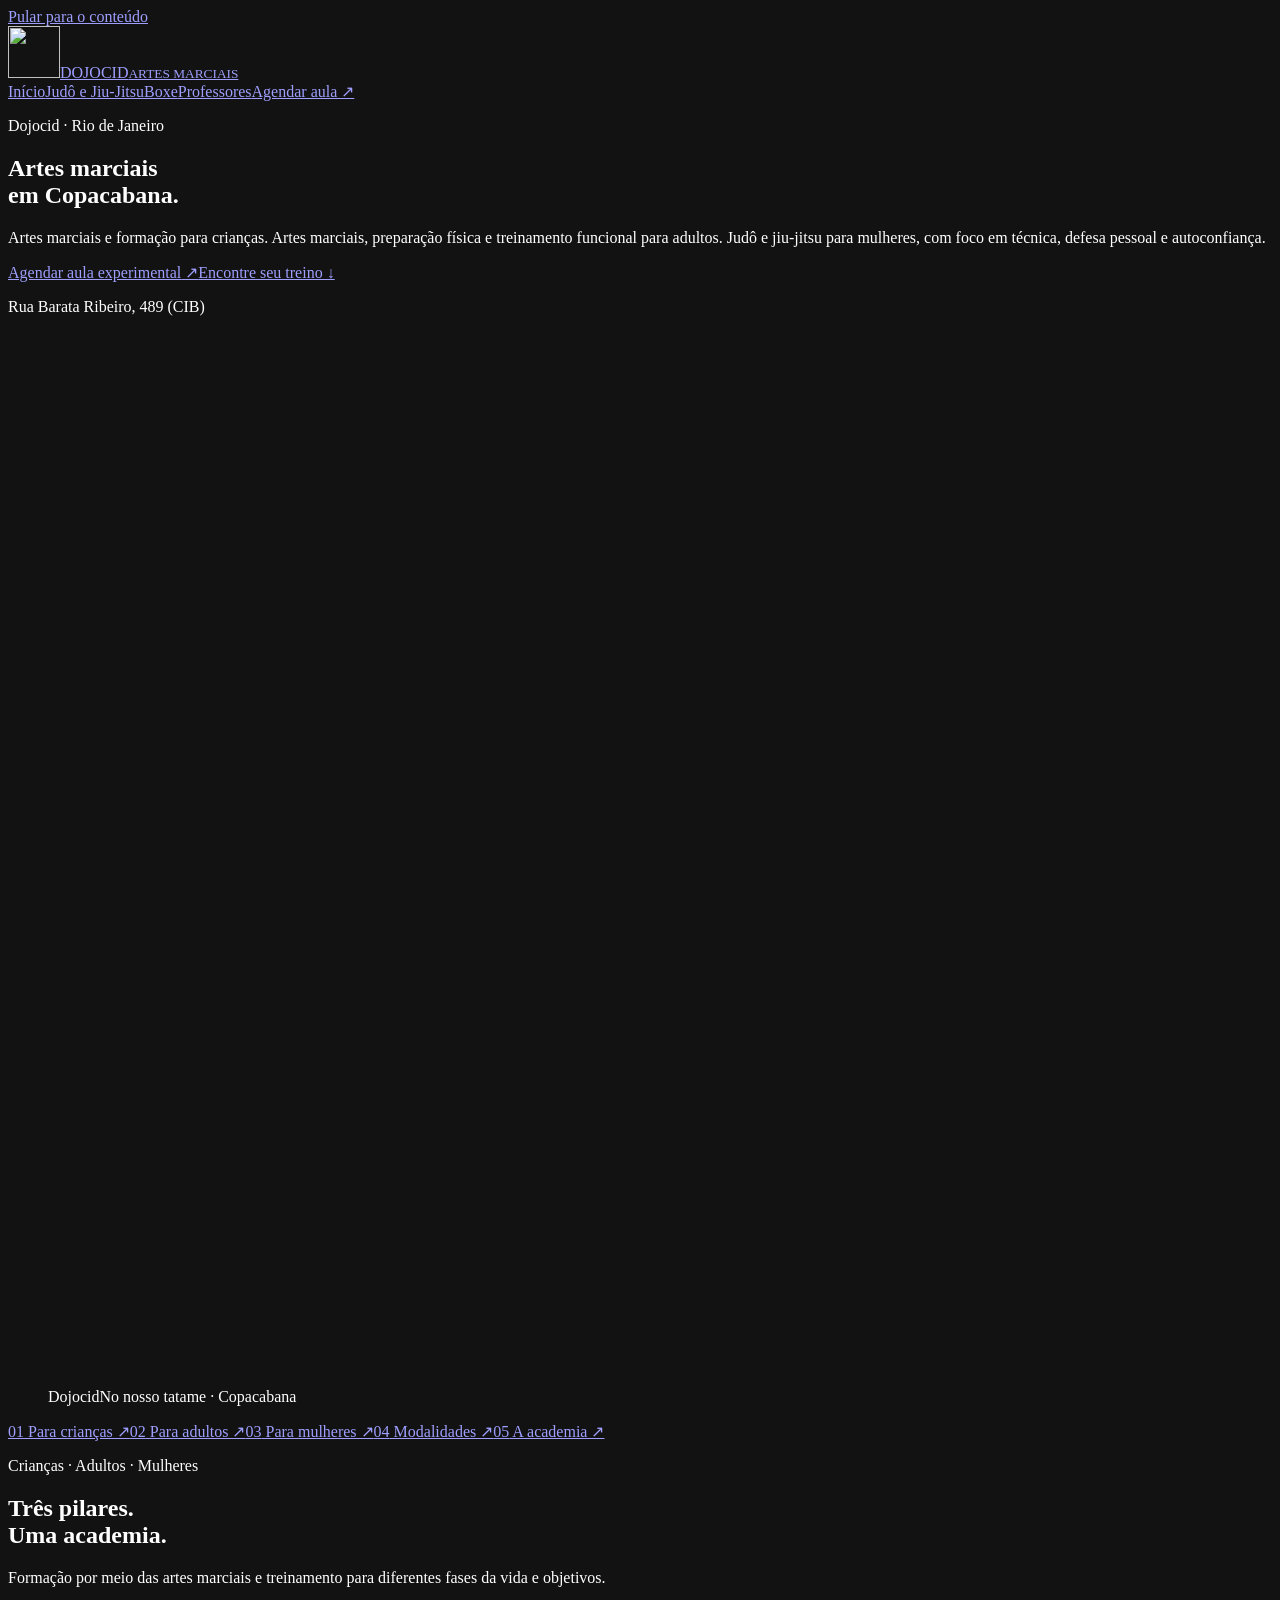
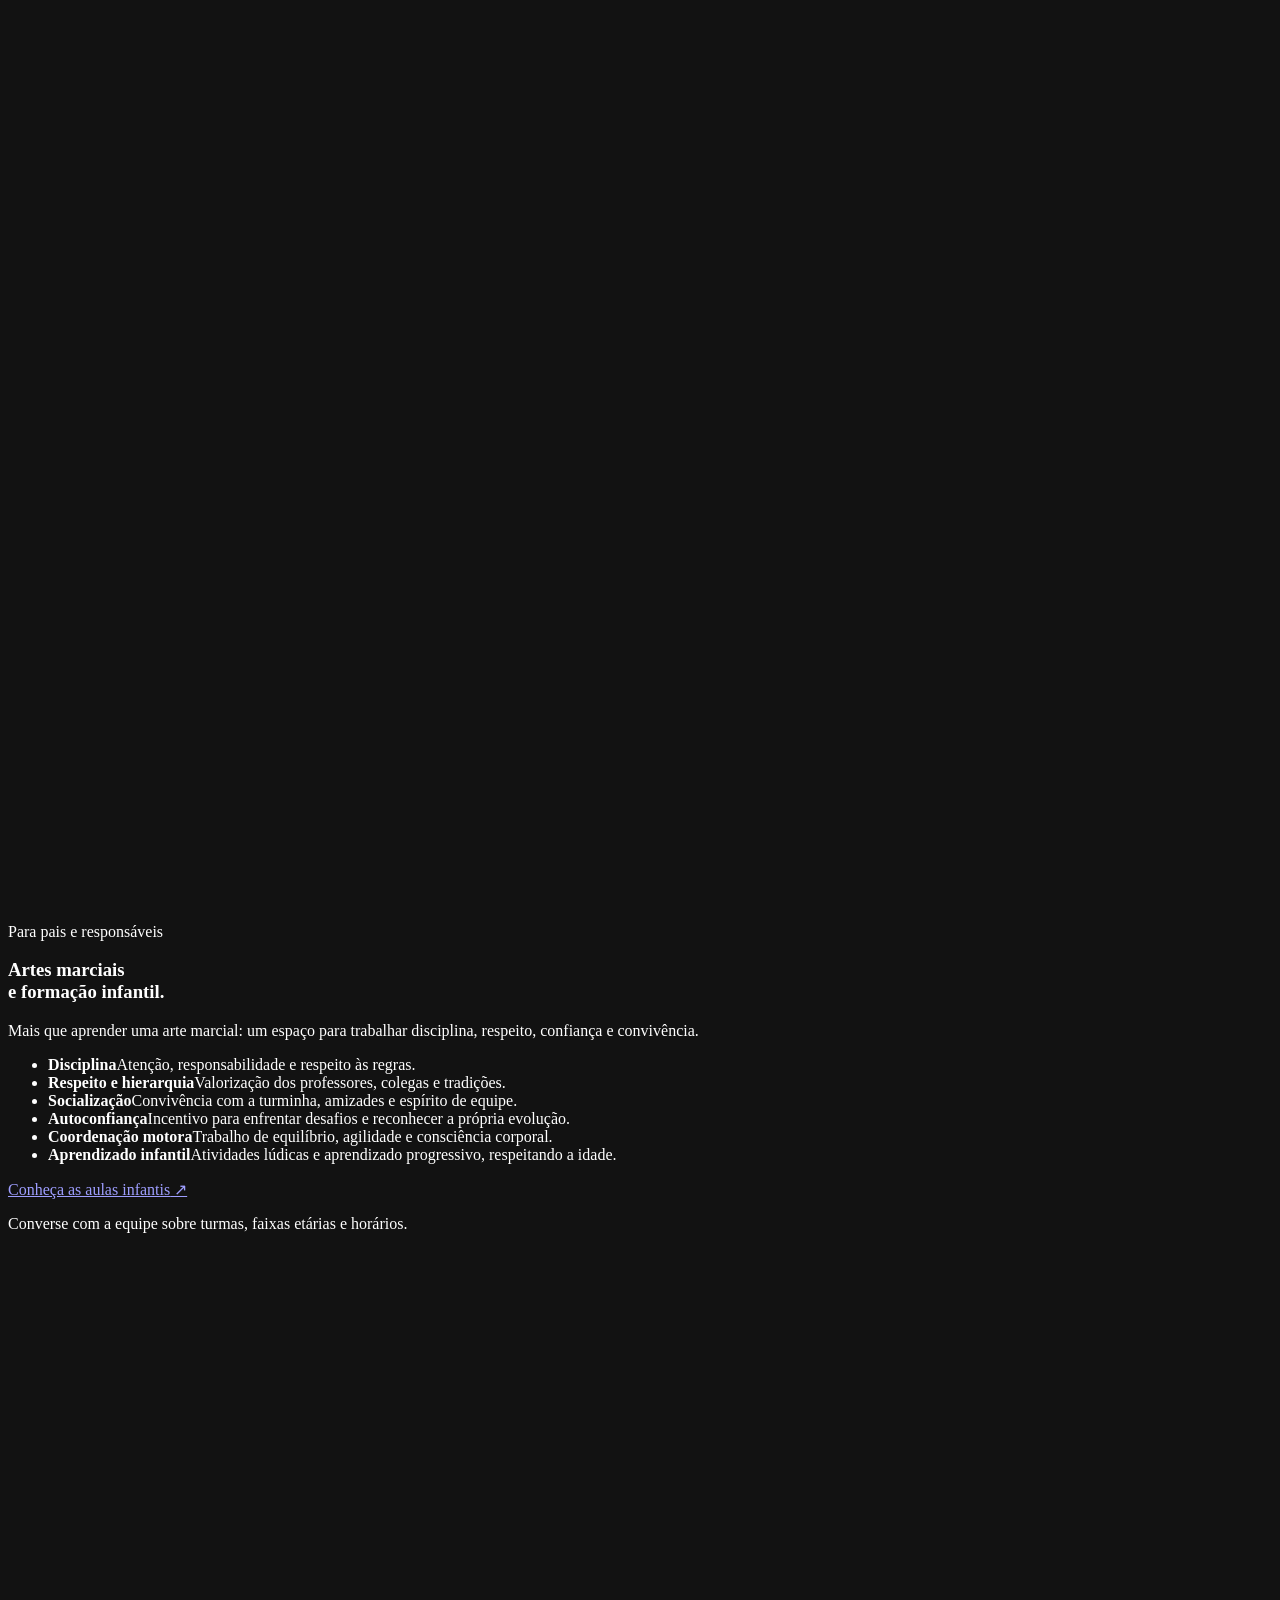
==== site/index.html @ 842d4ac2 "Apresentar pilar feminino e integrar defesa pessoal em judô e jiu-jitsu" ====
<!doctype html>
<html lang="pt-BR"><head><meta charset="utf-8"><meta name="viewport" content="width=device-width,initial-scale=1">
<title>Dojocid — Artes marciais em Copacabana</title><meta name="description" content="Dojocid em Copacabana: formação infantil, treino adulto e judô e jiu-jitsu para mulheres. Técnica, preparação física, defesa pessoal e autoconfiança."><link rel="canonical" href="https://dojocid.pages.dev/">
<meta property="og:type" content="website"><meta property="og:locale" content="pt_BR"><meta property="og:title" content="Dojocid — Artes marciais em Copacabana"><meta property="og:description" content="Dojocid em Copacabana: formação infantil, treino adulto e judô e jiu-jitsu para mulheres. Técnica, preparação física, defesa pessoal e autoconfiança."><meta property="og:url" content="https://dojocid.pages.dev/"><meta property="og:image" content="https://dojocid.pages.dev/images/brasao-1200.webp">
<meta name="theme-color" content="#101213"><meta name="color-scheme" content="dark"><link rel="icon" type="image/webp" href="/images/brasao-480.webp"><link rel="stylesheet" href="/site.css"><script src="/site.js" defer></script></head>
<body><a class="skip" href="#conteudo">Pular para o conteúdo</a>
<header><div class="wrap header-inner"><a class="brand" href="/" aria-label="Dojocid — início"><img src="/images/brasao-480.webp" width="52" height="52" alt="" loading="eager"><span>DOJOCID<small>ARTES MARCIAIS</small></span></a>
<button class="menu-toggle" type="button" aria-expanded="false" aria-controls="menu" hidden>Menu <span aria-hidden="true">☰</span></button><nav id="menu" aria-label="Navegação principal"><a href="/" aria-current="page">Início</a><a href="/judo-e-jiu-jitsu">Judô e Jiu-Jitsu</a><a href="/boxe">Boxe</a><a href="/professores">Professores</a><a class="nav-contact" href="https://wa.me/5521992816485?text=Oi%2C%20estou%20vindo%20do%20site%20e%20quero%20agendar%20uma%20aula%20experimental">Agendar aula ↗</a></nav></div></header>
<main id="conteudo"><section class="home-hero"><div class="wrap hero-grid"><div class="hero-copy"><p class="eyebrow"><span class="status-dot" aria-hidden="true"></span>Dojocid · Rio de Janeiro</p><h1>Artes marciais<br><span>em Copacabana.</span></h1><p class="hero-description">Artes marciais e formação para crianças. Artes marciais, preparação física e treinamento funcional para adultos. Judô e jiu-jitsu para mulheres, com foco em técnica, defesa pessoal e autoconfiança.</p><div class="hero-actions"><a class="button" href="https://wa.me/5521992816485?text=Oi%2C%20estou%20vindo%20do%20site%20e%20quero%20agendar%20uma%20aula%20experimental">Agendar aula experimental<span aria-hidden="true"> ↗</span></a><a class="secondary-button" href="#para-voce">Encontre seu treino ↓</a></div><p class="hero-address">Rua Barata Ribeiro, 489 (CIB)</p></div><figure class="hero-photo"><img class="" src="/images/equipe-1200.webp" srcset="/images/equipe-480.webp 480w, /images/equipe-1200.webp 1200w" sizes="(max-width: 700px) 100vw, 50vw" width="1200" height="1052" alt="Equipe reunida no tatame do Dojocid" loading="eager" decoding="async" fetchpriority="high"><figcaption><span>Dojocid</span><span>No nosso tatame · Copacabana</span></figcaption></figure></div><nav class="hero-foot wrap" aria-label="Explore o Dojocid"><a href="#infantil"><span>01</span> Para crianças ↗</a><a href="#adultos"><span>02</span> Para adultos ↗</a><a href="#feminino"><span>03</span> Para mulheres ↗</a><a href="#modalidades"><span>04</span> Modalidades ↗</a><a href="#visite"><span>05</span> A academia ↗</a></nav></section>
<section class="section wrap audience-section" id="para-voce"><div class="section-heading section-heading-row"><div><p class="eyebrow">Crianças · Adultos · Mulheres</p><h2>Três pilares.<br>Uma academia.</h2></div><p>Formação por meio das artes marciais e treinamento para diferentes fases da vida e objetivos.</p></div><div class="audience-grid"><article class="audience-card" id="infantil"><img class="audience-photo" src="/images/aula-infantil-1200.webp" srcset="/images/aula-infantil-480.webp 480w, /images/aula-infantil-1200.webp 1200w" sizes="(max-width: 700px) 100vw, 50vw" width="1200" height="900" alt="Aprendizado infantil no tatame do Dojocid" loading="lazy" decoding="async"><div class="audience-content"><p class="eyebrow">Para pais e responsáveis</p><h3>Artes marciais<br>e formação infantil.</h3><p>Mais que aprender uma arte marcial: um espaço para trabalhar disciplina, respeito, confiança e convivência.</p><ul class="benefit-list"><li><strong>Disciplina</strong><span>Atenção, responsabilidade e respeito às regras.</span></li><li><strong>Respeito e hierarquia</strong><span>Valorização dos professores, colegas e tradições.</span></li><li><strong>Socialização</strong><span>Convivência com a turminha, amizades e espírito de equipe.</span></li><li><strong>Autoconfiança</strong><span>Incentivo para enfrentar desafios e reconhecer a própria evolução.</span></li><li><strong>Coordenação motora</strong><span>Trabalho de equilíbrio, agilidade e consciência corporal.</span></li><li><strong>Aprendizado infantil</strong><span>Atividades lúdicas e aprendizado progressivo, respeitando a idade.</span></li></ul><a class="button" href="https://wa.me/5521992816485?text=Ol%C3%A1%21%20Gostaria%20de%20conhecer%20as%20aulas%20infantis%20do%20Dojocid%20e%20consultar%20turmas%2C%20idades%20e%20hor%C3%A1rios.">Conheça as aulas infantis<span aria-hidden="true"> ↗</span></a><p class="audience-note">Converse com a equipe sobre turmas, faixas etárias e horários.</p></div></article><article class="audience-card" id="adultos"><img class="audience-photo" src="/images/turma-judo-1200.webp" srcset="/images/turma-judo-480.webp 480w, /images/turma-judo-1200.webp 720w" sizes="(max-width: 700px) 100vw, 50vw" width="720" height="1168" alt="Treinamento de adultos no tatame do Dojocid" loading="lazy" decoding="async"><div class="audience-content"><p class="eyebrow">Para diferentes objetivos</p><h3>Artes marciais<br>e preparação física.</h3><p>Treine seu corpo e desenvolva sua técnica. Você pode procurar o Dojocid pelo interesse nas artes marciais ou pelo objetivo de melhorar sua condição física.</p><ul class="benefit-list"><li><strong>Técnica e evolução</strong><span>Aprendizado e aperfeiçoamento nas artes marciais.</span></li><li><strong>Força e resistência</strong><span>Trabalho de força muscular, agilidade e condicionamento.</span></li><li><strong>Mobilidade e equilíbrio</strong><span>Exercícios com foco em estabilidade, coordenação e consciência corporal.</span></li><li><strong>Treinamento funcional</strong><span>Preparação física e fortalecimento geral para atividades cotidianas e esportivas.</span></li><li><strong>Disciplina e superação</strong><span>Um caminho de prática, constância e evolução pessoal.</span></li><li><strong>Seu ponto de partida</strong><span>Converse com a equipe sobre seu nível de experiência e objetivo.</span></li></ul><a class="button" href="https://wa.me/5521992816485?text=Ol%C3%A1%21%20Quero%20conhecer%20as%20artes%20marciais%20e%20as%20possibilidades%20de%20treinamento%20funcional%20e%20prepara%C3%A7%C3%A3o%20f%C3%ADsica%20para%20adultos%20no%20Dojocid.">Conheça o treino para adultos<span aria-hidden="true"> ↗</span></a><p class="audience-note">Consulte a equipe sobre modalidades, horários e preparação física disponível.</p></div></article><article class="audience-card" id="feminino"><img class="audience-photo" src="/images/turma-jiu-jitsu-1200.webp" srcset="/images/turma-jiu-jitsu-480.webp 480w, /images/turma-jiu-jitsu-1200.webp 960w" sizes="(max-width: 700px) 100vw, 50vw" width="960" height="1280" alt="Praticantes de jiu-jitsu reunidas no tatame do Dojocid" loading="lazy" decoding="async"><div class="audience-content"><p class="eyebrow">Para mulheres</p><h3>Judô e Jiu-Jitsu Feminino: força, técnica e autoconfiança</h3><p>Aprenda técnicas de defesa pessoal, desenvolva sua confiança e descubra sua força por meio das artes marciais. Um caminho para mulheres que desejam aprender, melhorar o condicionamento e superar novos desafios.</p><ul class="benefit-list"><li><strong>Defesa pessoal</strong><span>Técnicas de controle, equilíbrio e movimentação, com atenção à prevenção e à segurança.</span></li><li><strong>Consciência corporal</strong><span>Postura, percepção do corpo e capacidade de reação.</span></li><li><strong>Técnica e aprendizado</strong><span>Quedas, imobilizações e técnicas de solo, conforme a modalidade.</span></li><li><strong>Autoconfiança e autonomia</strong><span>Superação gradual de desafios, disciplina e concentração.</span></li><li><strong>Fortalecimento físico</strong><span>Força, resistência, mobilidade, coordenação e equilíbrio.</span></li><li><strong>Seu ritmo de evolução</strong><span>Aprendizado progressivo, com ou sem experiência prévia, respeitando seus limites.</span></li></ul><a class="button" href="/judo-e-jiu-jitsu#mulheres">Conheça nossas aulas de Judô e Jiu-Jitsu<span aria-hidden="true"> ↗</span></a><p class="audience-note">Consulte a equipe sobre turmas e horários. O treino não garante proteção em confrontos reais.</p></div></article></div></section>
<section class="section wrap" id="modalidades"><div class="section-heading section-heading-row"><div><p class="eyebrow">Escolha sua modalidade</p><h2>Seu próximo<br>encontro com o tatame.</h2></div><p>Conheça as modalidades e converse com a equipe para agendar sua aula experimental.</p></div><div class="modality-features"><a class="modality-card" href="/judo-e-jiu-jitsu"><div class="modality-photo"><img class="" src="/images/cid-nascimento-1200.webp" srcset="/images/cid-nascimento-480.webp 480w, /images/cid-nascimento-1200.webp 1080w" sizes="(max-width: 700px) 100vw, 50vw" width="1080" height="953" alt="Cid Nascimento" loading="lazy" decoding="async"></div><div class="modality-content"><div><p class="eyebrow">Professor Cid Nascimento</p><h3>Judô e Jiu-Jitsu</h3></div><span class="round-arrow" aria-hidden="true">↗</span></div><span class="card-link">Conhecer a modalidade</span></a><a class="modality-card" href="/boxe"><div class="modality-photo"><img class="" src="/images/boxe-turma-1200.webp" srcset="/images/boxe-turma-480.webp 480w, /images/boxe-turma-1200.webp 960w" sizes="(max-width: 700px) 100vw, 50vw" width="960" height="1280" alt="Juan Joseph" loading="lazy" decoding="async"></div><div class="modality-content"><div><p class="eyebrow">Professor Juan Joseph</p><h3>Boxe</h3></div><span class="round-arrow" aria-hidden="true">↗</span></div><span class="card-link">Conhecer a modalidade</span></a><div class="other-modalities"><p class="eyebrow">Também no Dojocid</p><div><a href="https://wa.me/5521992816485?text=Oi%2C%20estou%20vindo%20do%20site%20e%20quero%20agendar%20uma%20aula%20experimental">Karatê ↗</a><a href="https://wa.me/5521992816485?text=Oi%2C%20estou%20vindo%20do%20site%20e%20quero%20agendar%20uma%20aula%20experimental">Capoeira ↗</a><a href="https://wa.me/5521992816485?text=Oi%2C%20estou%20vindo%20do%20site%20e%20quero%20agendar%20uma%20aula%20experimental">Funcional ↗</a></div><p>Consulte as aulas pelo WhatsApp.</p></div></div></section><section class="team-section"><div class="wrap team-intro"><div><p class="eyebrow">Quem ensina</p><h2>Conheça quem está<br>com você no tatame.</h2></div><div><p class="team-names">Cid Nascimento · Juan Dias · Ana · Juan Joseph · Matheus Reis · Lucas</p><a class="secondary-button" href="/professores">Conheça os professores ↗</a></div></div></section><section class="section wrap"><div class="section-heading"><p class="eyebrow">Nosso espaço, nossa equipe</p><h2>A academia em movimento</h2></div><div class="gallery"><figure><img class="" src="/images/graduacao-1200.webp" srcset="/images/graduacao-480.webp 480w, /images/graduacao-1200.webp 961w" sizes="(max-width: 700px) 100vw, 50vw" width="961" height="1280" alt="Encontro no tatame do Dojocid" loading="lazy" decoding="async"><figcaption>Encontro no tatame do Dojocid</figcaption></figure><figure><img class="" src="/images/tatame-1200.webp" srcset="/images/tatame-480.webp 480w, /images/tatame-1200.webp 1200w" sizes="(max-width: 700px) 100vw, 50vw" width="1200" height="826" alt="Equipe no tatame do Dojocid" loading="lazy" decoding="async"><figcaption>Equipe no tatame do Dojocid</figcaption></figure><figure><img class="" src="/images/boxe-luvas-1200.webp" srcset="/images/boxe-luvas-480.webp 480w, /images/boxe-luvas-1200.webp 948w" sizes="(max-width: 700px) 100vw, 50vw" width="948" height="1280" alt="Treinamento funcional" loading="lazy" decoding="async"><figcaption>Treinamento funcional</figcaption></figure></div></section><section class="space-section" id="visite"><div class="wrap split"><img class="space-photo" src="/images/entrada-1200.webp" srcset="/images/entrada-480.webp 480w, /images/entrada-1200.webp 1200w" sizes="(max-width: 700px) 100vw, 50vw" width="1200" height="902" alt="Entrada do Dojocid, com brasão da academia" loading="lazy" decoding="async"><div><p class="eyebrow">Venha conhecer</p><h2>Copacabana.<br>Rio de Janeiro.</h2><address class="location-address">Rua Barata Ribeiro, 489 (CIB)<br>Copacabana · Rio de Janeiro</address><p>Fale com a equipe para consultar as aulas e agendar sua visita.</p><div class="location-links"><a class="secondary-button" href="https://www.google.com/maps/search/?api=1&amp;query=Rua+Barata+Ribeiro+489+Copacabana+Rio+de+Janeiro">Ver localização no mapa ↗</a><a class="text-link" href="tel:+5521992816485">Contato: 21 99281-6485</a></div></div></div></section><section class="contact-band"><div class="wrap contact-inner"><div><p class="eyebrow">Dojocid · Copacabana</p><h2>Quer nos conhecer de verdade?</h2><p>Rua Barata Ribeiro, 489 (CIB), Copacabana.</p></div><a class="button" href="https://wa.me/5521992816485?text=Oi%2C%20estou%20vindo%20do%20site%20e%20quero%20agendar%20uma%20aula%20experimental">Agendar aula experimental<span aria-hidden="true"> ↗</span></a></div></section></main>
<div class="mobile-contact"><a class="button" href="https://wa.me/5521992816485?text=Oi%2C%20estou%20vindo%20do%20site%20e%20quero%20agendar%20uma%20aula%20experimental">Agendar aula experimental<span aria-hidden="true"> ↗</span></a></div><footer><div class="wrap footer-inner"><div><a class="footer-brand" href="/">DOJOCID</a><p>Artes marciais em Copacabana</p><nav class="footer-nav" aria-label="Navegação do rodapé"><a href="/judo-e-jiu-jitsu">Judô e Jiu-Jitsu</a><a href="/boxe">Boxe</a><a href="/professores">Professores</a></nav></div><address>Rua Barata Ribeiro, 489 (CIB)<br>Copacabana · Rio de Janeiro<br><a href="tel:+5521992816485">Contato: 21 99281-6485</a></address><div><a href="https://www.instagram.com/dojocid/">Instagram @dojocid ↗</a><br><a href="https://wa.me/5521992816485?text=Oi%2C%20estou%20vindo%20do%20site%20e%20quero%20agendar%20uma%20aula%20experimental">Fale com a academia ↗</a><p>© 2026 Dojocid</p></div></div></footer></body></html>
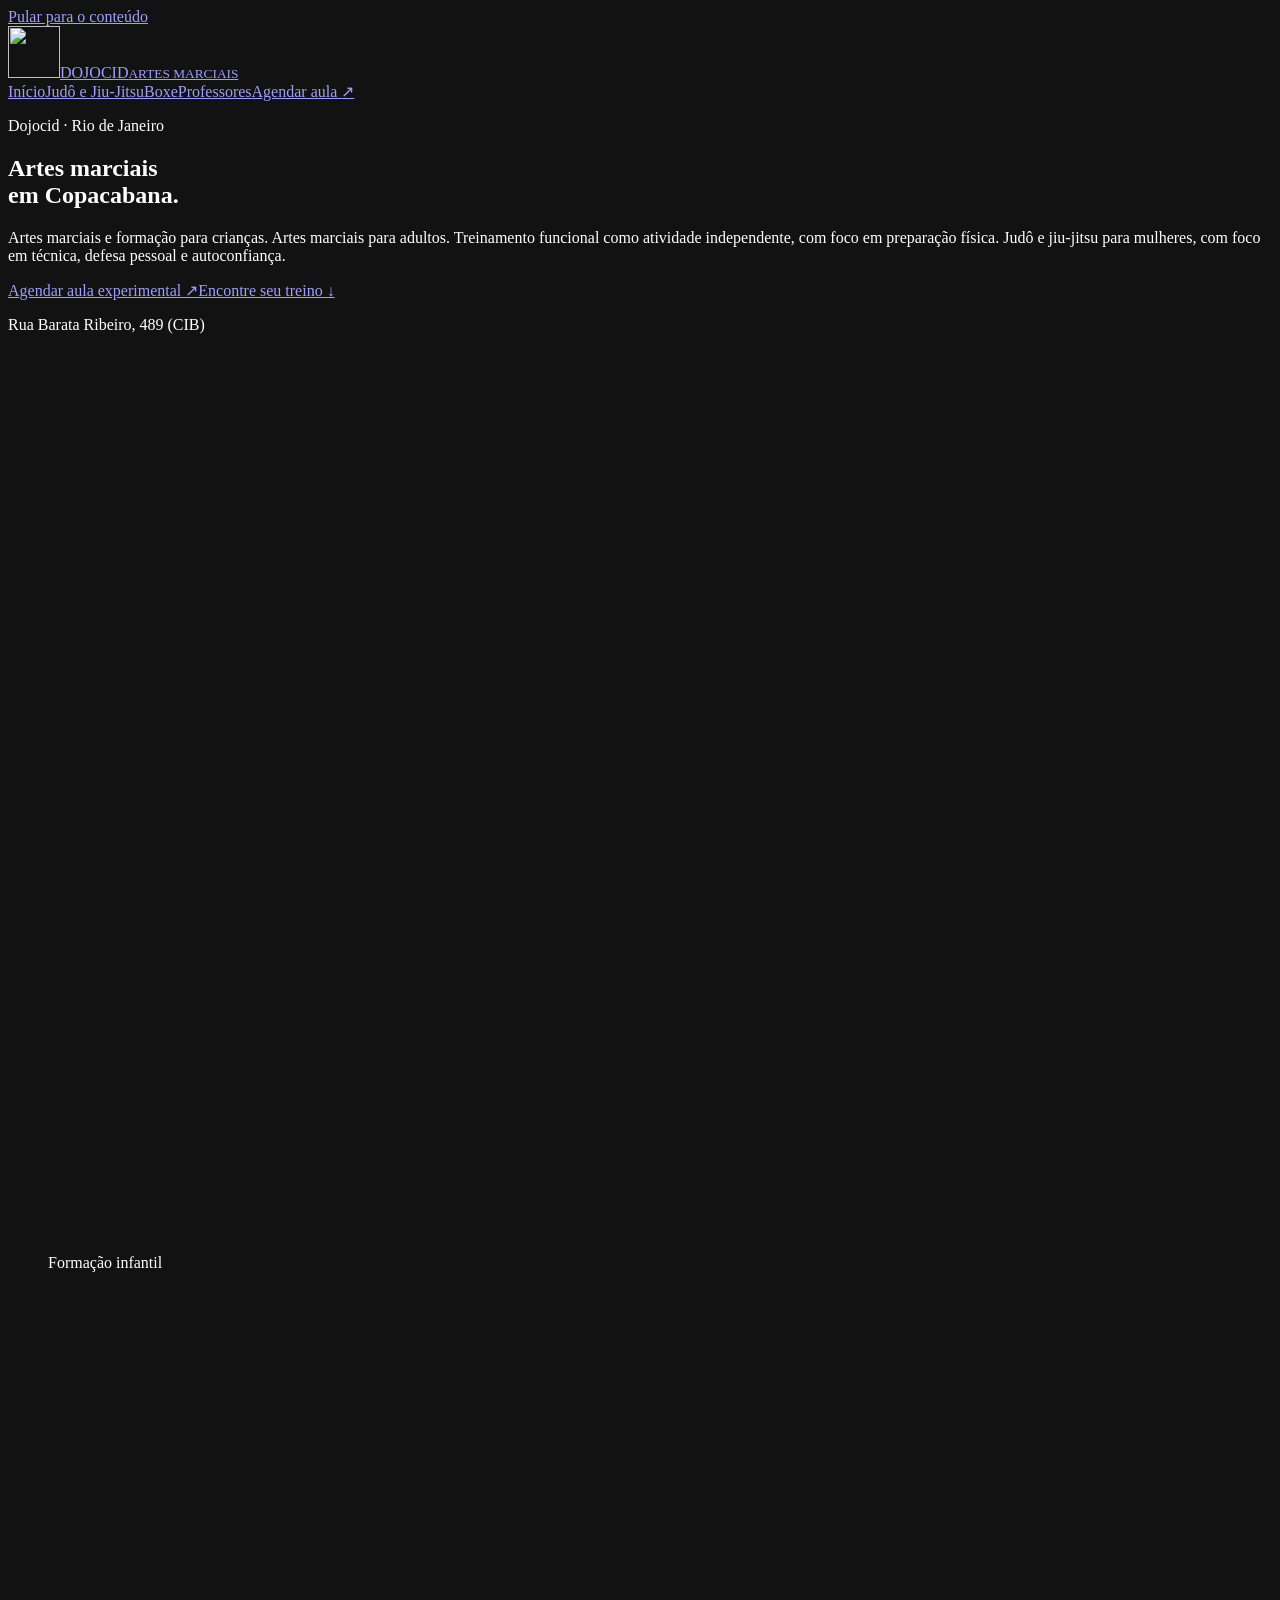
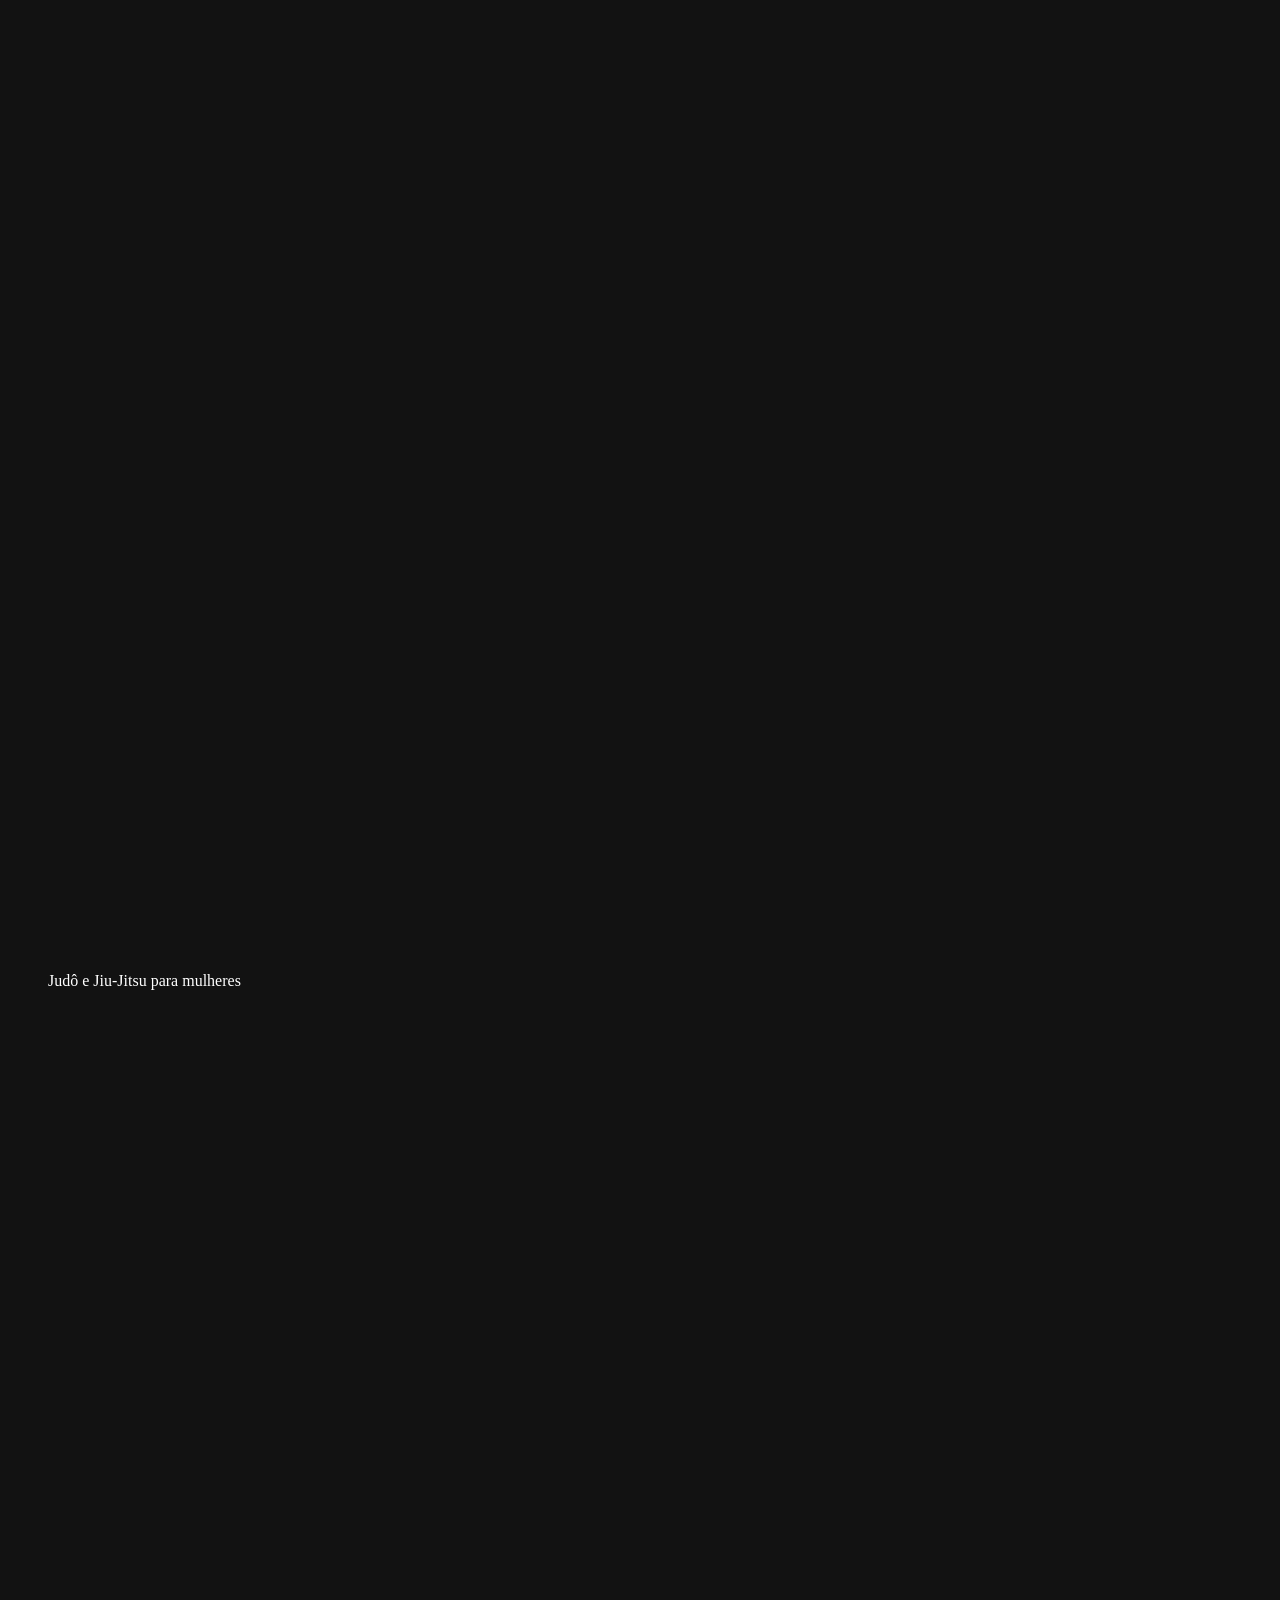
==== commit be738208: "Separar treinamento funcional e renovar abertura com fotos reais dos públicos" ====
--- a/site/index.html
+++ b/site/index.html
@@ -1,12 +1,12 @@
 <!doctype html>
 <html lang="pt-BR"><head><meta charset="utf-8"><meta name="viewport" content="width=device-width,initial-scale=1">
-<title>Dojocid — Artes marciais em Copacabana</title><meta name="description" content="Dojocid em Copacabana: formação infantil, treino adulto e judô e jiu-jitsu para mulheres. Técnica, preparação física, defesa pessoal e autoconfiança."><link rel="canonical" href="https://dojocid.pages.dev/">
-<meta property="og:type" content="website"><meta property="og:locale" content="pt_BR"><meta property="og:title" content="Dojocid — Artes marciais em Copacabana"><meta property="og:description" content="Dojocid em Copacabana: formação infantil, treino adulto e judô e jiu-jitsu para mulheres. Técnica, preparação física, defesa pessoal e autoconfiança."><meta property="og:url" content="https://dojocid.pages.dev/"><meta property="og:image" content="https://dojocid.pages.dev/images/brasao-1200.webp">
+<title>Dojocid — Artes marciais em Copacabana</title><meta name="description" content="Dojocid em Copacabana: formação infantil, treino adulto e judô e jiu-jitsu para mulheres. Conheça também o treinamento funcional, uma atividade independente de preparação física."><link rel="canonical" href="https://dojocid.pages.dev/">
+<meta property="og:type" content="website"><meta property="og:locale" content="pt_BR"><meta property="og:title" content="Dojocid — Artes marciais em Copacabana"><meta property="og:description" content="Dojocid em Copacabana: formação infantil, treino adulto e judô e jiu-jitsu para mulheres. Conheça também o treinamento funcional, uma atividade independente de preparação física."><meta property="og:url" content="https://dojocid.pages.dev/"><meta property="og:image" content="https://dojocid.pages.dev/images/brasao-1200.webp">
 <meta name="theme-color" content="#101213"><meta name="color-scheme" content="dark"><link rel="icon" type="image/webp" href="/images/brasao-480.webp"><link rel="stylesheet" href="/site.css"><script src="/site.js" defer></script></head>
 <body><a class="skip" href="#conteudo">Pular para o conteúdo</a>
 <header><div class="wrap header-inner"><a class="brand" href="/" aria-label="Dojocid — início"><img src="/images/brasao-480.webp" width="52" height="52" alt="" loading="eager"><span>DOJOCID<small>ARTES MARCIAIS</small></span></a>
 <button class="menu-toggle" type="button" aria-expanded="false" aria-controls="menu" hidden>Menu <span aria-hidden="true">☰</span></button><nav id="menu" aria-label="Navegação principal"><a href="/" aria-current="page">Início</a><a href="/judo-e-jiu-jitsu">Judô e Jiu-Jitsu</a><a href="/boxe">Boxe</a><a href="/professores">Professores</a><a class="nav-contact" href="https://wa.me/5521992816485?text=Oi%2C%20estou%20vindo%20do%20site%20e%20quero%20agendar%20uma%20aula%20experimental">Agendar aula ↗</a></nav></div></header>
-<main id="conteudo"><section class="home-hero"><div class="wrap hero-grid"><div class="hero-copy"><p class="eyebrow"><span class="status-dot" aria-hidden="true"></span>Dojocid · Rio de Janeiro</p><h1>Artes marciais<br><span>em Copacabana.</span></h1><p class="hero-description">Artes marciais e formação para crianças. Artes marciais, preparação física e treinamento funcional para adultos. Judô e jiu-jitsu para mulheres, com foco em técnica, defesa pessoal e autoconfiança.</p><div class="hero-actions"><a class="button" href="https://wa.me/5521992816485?text=Oi%2C%20estou%20vindo%20do%20site%20e%20quero%20agendar%20uma%20aula%20experimental">Agendar aula experimental<span aria-hidden="true"> ↗</span></a><a class="secondary-button" href="#para-voce">Encontre seu treino ↓</a></div><p class="hero-address">Rua Barata Ribeiro, 489 (CIB)</p></div><figure class="hero-photo"><img class="" src="/images/equipe-1200.webp" srcset="/images/equipe-480.webp 480w, /images/equipe-1200.webp 1200w" sizes="(max-width: 700px) 100vw, 50vw" width="1200" height="1052" alt="Equipe reunida no tatame do Dojocid" loading="eager" decoding="async" fetchpriority="high"><figcaption><span>Dojocid</span><span>No nosso tatame · Copacabana</span></figcaption></figure></div><nav class="hero-foot wrap" aria-label="Explore o Dojocid"><a href="#infantil"><span>01</span> Para crianças ↗</a><a href="#adultos"><span>02</span> Para adultos ↗</a><a href="#feminino"><span>03</span> Para mulheres ↗</a><a href="#modalidades"><span>04</span> Modalidades ↗</a><a href="#visite"><span>05</span> A academia ↗</a></nav></section>
-<section class="section wrap audience-section" id="para-voce"><div class="section-heading section-heading-row"><div><p class="eyebrow">Crianças · Adultos · Mulheres</p><h2>Três pilares.<br>Uma academia.</h2></div><p>Formação por meio das artes marciais e treinamento para diferentes fases da vida e objetivos.</p></div><div class="audience-grid"><article class="audience-card" id="infantil"><img class="audience-photo" src="/images/aula-infantil-1200.webp" srcset="/images/aula-infantil-480.webp 480w, /images/aula-infantil-1200.webp 1200w" sizes="(max-width: 700px) 100vw, 50vw" width="1200" height="900" alt="Aprendizado infantil no tatame do Dojocid" loading="lazy" decoding="async"><div class="audience-content"><p class="eyebrow">Para pais e responsáveis</p><h3>Artes marciais<br>e formação infantil.</h3><p>Mais que aprender uma arte marcial: um espaço para trabalhar disciplina, respeito, confiança e convivência.</p><ul class="benefit-list"><li><strong>Disciplina</strong><span>Atenção, responsabilidade e respeito às regras.</span></li><li><strong>Respeito e hierarquia</strong><span>Valorização dos professores, colegas e tradições.</span></li><li><strong>Socialização</strong><span>Convivência com a turminha, amizades e espírito de equipe.</span></li><li><strong>Autoconfiança</strong><span>Incentivo para enfrentar desafios e reconhecer a própria evolução.</span></li><li><strong>Coordenação motora</strong><span>Trabalho de equilíbrio, agilidade e consciência corporal.</span></li><li><strong>Aprendizado infantil</strong><span>Atividades lúdicas e aprendizado progressivo, respeitando a idade.</span></li></ul><a class="button" href="https://wa.me/5521992816485?text=Ol%C3%A1%21%20Gostaria%20de%20conhecer%20as%20aulas%20infantis%20do%20Dojocid%20e%20consultar%20turmas%2C%20idades%20e%20hor%C3%A1rios.">Conheça as aulas infantis<span aria-hidden="true"> ↗</span></a><p class="audience-note">Converse com a equipe sobre turmas, faixas etárias e horários.</p></div></article><article class="audience-card" id="adultos"><img class="audience-photo" src="/images/turma-judo-1200.webp" srcset="/images/turma-judo-480.webp 480w, /images/turma-judo-1200.webp 720w" sizes="(max-width: 700px) 100vw, 50vw" width="720" height="1168" alt="Treinamento de adultos no tatame do Dojocid" loading="lazy" decoding="async"><div class="audience-content"><p class="eyebrow">Para diferentes objetivos</p><h3>Artes marciais<br>e preparação física.</h3><p>Treine seu corpo e desenvolva sua técnica. Você pode procurar o Dojocid pelo interesse nas artes marciais ou pelo objetivo de melhorar sua condição física.</p><ul class="benefit-list"><li><strong>Técnica e evolução</strong><span>Aprendizado e aperfeiçoamento nas artes marciais.</span></li><li><strong>Força e resistência</strong><span>Trabalho de força muscular, agilidade e condicionamento.</span></li><li><strong>Mobilidade e equilíbrio</strong><span>Exercícios com foco em estabilidade, coordenação e consciência corporal.</span></li><li><strong>Treinamento funcional</strong><span>Preparação física e fortalecimento geral para atividades cotidianas e esportivas.</span></li><li><strong>Disciplina e superação</strong><span>Um caminho de prática, constância e evolução pessoal.</span></li><li><strong>Seu ponto de partida</strong><span>Converse com a equipe sobre seu nível de experiência e objetivo.</span></li></ul><a class="button" href="https://wa.me/5521992816485?text=Ol%C3%A1%21%20Quero%20conhecer%20as%20artes%20marciais%20e%20as%20possibilidades%20de%20treinamento%20funcional%20e%20prepara%C3%A7%C3%A3o%20f%C3%ADsica%20para%20adultos%20no%20Dojocid.">Conheça o treino para adultos<span aria-hidden="true"> ↗</span></a><p class="audience-note">Consulte a equipe sobre modalidades, horários e preparação física disponível.</p></div></article><article class="audience-card" id="feminino"><img class="audience-photo" src="/images/turma-jiu-jitsu-1200.webp" srcset="/images/turma-jiu-jitsu-480.webp 480w, /images/turma-jiu-jitsu-1200.webp 960w" sizes="(max-width: 700px) 100vw, 50vw" width="960" height="1280" alt="Praticantes de jiu-jitsu reunidas no tatame do Dojocid" loading="lazy" decoding="async"><div class="audience-content"><p class="eyebrow">Para mulheres</p><h3>Judô e Jiu-Jitsu Feminino: força, técnica e autoconfiança</h3><p>Aprenda técnicas de defesa pessoal, desenvolva sua confiança e descubra sua força por meio das artes marciais. Um caminho para mulheres que desejam aprender, melhorar o condicionamento e superar novos desafios.</p><ul class="benefit-list"><li><strong>Defesa pessoal</strong><span>Técnicas de controle, equilíbrio e movimentação, com atenção à prevenção e à segurança.</span></li><li><strong>Consciência corporal</strong><span>Postura, percepção do corpo e capacidade de reação.</span></li><li><strong>Técnica e aprendizado</strong><span>Quedas, imobilizações e técnicas de solo, conforme a modalidade.</span></li><li><strong>Autoconfiança e autonomia</strong><span>Superação gradual de desafios, disciplina e concentração.</span></li><li><strong>Fortalecimento físico</strong><span>Força, resistência, mobilidade, coordenação e equilíbrio.</span></li><li><strong>Seu ritmo de evolução</strong><span>Aprendizado progressivo, com ou sem experiência prévia, respeitando seus limites.</span></li></ul><a class="button" href="/judo-e-jiu-jitsu#mulheres">Conheça nossas aulas de Judô e Jiu-Jitsu<span aria-hidden="true"> ↗</span></a><p class="audience-note">Consulte a equipe sobre turmas e horários. O treino não garante proteção em confrontos reais.</p></div></article></div></section>
-<section class="section wrap" id="modalidades"><div class="section-heading section-heading-row"><div><p class="eyebrow">Escolha sua modalidade</p><h2>Seu próximo<br>encontro com o tatame.</h2></div><p>Conheça as modalidades e converse com a equipe para agendar sua aula experimental.</p></div><div class="modality-features"><a class="modality-card" href="/judo-e-jiu-jitsu"><div class="modality-photo"><img class="" src="/images/cid-nascimento-1200.webp" srcset="/images/cid-nascimento-480.webp 480w, /images/cid-nascimento-1200.webp 1080w" sizes="(max-width: 700px) 100vw, 50vw" width="1080" height="953" alt="Cid Nascimento" loading="lazy" decoding="async"></div><div class="modality-content"><div><p class="eyebrow">Professor Cid Nascimento</p><h3>Judô e Jiu-Jitsu</h3></div><span class="round-arrow" aria-hidden="true">↗</span></div><span class="card-link">Conhecer a modalidade</span></a><a class="modality-card" href="/boxe"><div class="modality-photo"><img class="" src="/images/boxe-turma-1200.webp" srcset="/images/boxe-turma-480.webp 480w, /images/boxe-turma-1200.webp 960w" sizes="(max-width: 700px) 100vw, 50vw" width="960" height="1280" alt="Juan Joseph" loading="lazy" decoding="async"></div><div class="modality-content"><div><p class="eyebrow">Professor Juan Joseph</p><h3>Boxe</h3></div><span class="round-arrow" aria-hidden="true">↗</span></div><span class="card-link">Conhecer a modalidade</span></a><div class="other-modalities"><p class="eyebrow">Também no Dojocid</p><div><a href="https://wa.me/5521992816485?text=Oi%2C%20estou%20vindo%20do%20site%20e%20quero%20agendar%20uma%20aula%20experimental">Karatê ↗</a><a href="https://wa.me/5521992816485?text=Oi%2C%20estou%20vindo%20do%20site%20e%20quero%20agendar%20uma%20aula%20experimental">Capoeira ↗</a><a href="https://wa.me/5521992816485?text=Oi%2C%20estou%20vindo%20do%20site%20e%20quero%20agendar%20uma%20aula%20experimental">Funcional ↗</a></div><p>Consulte as aulas pelo WhatsApp.</p></div></div></section><section class="team-section"><div class="wrap team-intro"><div><p class="eyebrow">Quem ensina</p><h2>Conheça quem está<br>com você no tatame.</h2></div><div><p class="team-names">Cid Nascimento · Juan Dias · Ana · Juan Joseph · Matheus Reis · Lucas</p><a class="secondary-button" href="/professores">Conheça os professores ↗</a></div></div></section><section class="section wrap"><div class="section-heading"><p class="eyebrow">Nosso espaço, nossa equipe</p><h2>A academia em movimento</h2></div><div class="gallery"><figure><img class="" src="/images/graduacao-1200.webp" srcset="/images/graduacao-480.webp 480w, /images/graduacao-1200.webp 961w" sizes="(max-width: 700px) 100vw, 50vw" width="961" height="1280" alt="Encontro no tatame do Dojocid" loading="lazy" decoding="async"><figcaption>Encontro no tatame do Dojocid</figcaption></figure><figure><img class="" src="/images/tatame-1200.webp" srcset="/images/tatame-480.webp 480w, /images/tatame-1200.webp 1200w" sizes="(max-width: 700px) 100vw, 50vw" width="1200" height="826" alt="Equipe no tatame do Dojocid" loading="lazy" decoding="async"><figcaption>Equipe no tatame do Dojocid</figcaption></figure><figure><img class="" src="/images/boxe-luvas-1200.webp" srcset="/images/boxe-luvas-480.webp 480w, /images/boxe-luvas-1200.webp 948w" sizes="(max-width: 700px) 100vw, 50vw" width="948" height="1280" alt="Treinamento funcional" loading="lazy" decoding="async"><figcaption>Treinamento funcional</figcaption></figure></div></section><section class="space-section" id="visite"><div class="wrap split"><img class="space-photo" src="/images/entrada-1200.webp" srcset="/images/entrada-480.webp 480w, /images/entrada-1200.webp 1200w" sizes="(max-width: 700px) 100vw, 50vw" width="1200" height="902" alt="Entrada do Dojocid, com brasão da academia" loading="lazy" decoding="async"><div><p class="eyebrow">Venha conhecer</p><h2>Copacabana.<br>Rio de Janeiro.</h2><address class="location-address">Rua Barata Ribeiro, 489 (CIB)<br>Copacabana · Rio de Janeiro</address><p>Fale com a equipe para consultar as aulas e agendar sua visita.</p><div class="location-links"><a class="secondary-button" href="https://www.google.com/maps/search/?api=1&amp;query=Rua+Barata+Ribeiro+489+Copacabana+Rio+de+Janeiro">Ver localização no mapa ↗</a><a class="text-link" href="tel:+5521992816485">Contato: 21 99281-6485</a></div></div></div></section><section class="contact-band"><div class="wrap contact-inner"><div><p class="eyebrow">Dojocid · Copacabana</p><h2>Quer nos conhecer de verdade?</h2><p>Rua Barata Ribeiro, 489 (CIB), Copacabana.</p></div><a class="button" href="https://wa.me/5521992816485?text=Oi%2C%20estou%20vindo%20do%20site%20e%20quero%20agendar%20uma%20aula%20experimental">Agendar aula experimental<span aria-hidden="true"> ↗</span></a></div></section></main>
+<main id="conteudo"><section class="home-hero"><div class="wrap hero-grid"><div class="hero-copy"><p class="eyebrow"><span class="status-dot" aria-hidden="true"></span>Dojocid · Rio de Janeiro</p><h1>Artes marciais<br><span>em Copacabana.</span></h1><p class="hero-description">Artes marciais e formação para crianças. Artes marciais para adultos. Treinamento funcional como atividade independente, com foco em preparação física. Judô e jiu-jitsu para mulheres, com foco em técnica, defesa pessoal e autoconfiança.</p><div class="hero-actions"><a class="button" href="https://wa.me/5521992816485?text=Oi%2C%20estou%20vindo%20do%20site%20e%20quero%20agendar%20uma%20aula%20experimental">Agendar aula experimental<span aria-hidden="true"> ↗</span></a><a class="secondary-button" href="#para-voce">Encontre seu treino ↓</a></div><p class="hero-address">Rua Barata Ribeiro, 489 (CIB)</p></div><div class="hero-mosaic" aria-label="Crianças, mulheres e adultos no Dojocid"><figure class="hero-mosaic-main"><img class="" src="/images/aula-infantil-1200.webp" srcset="/images/aula-infantil-480.webp 480w, /images/aula-infantil-1200.webp 1200w" sizes="(max-width: 700px) 100vw, 50vw" width="1200" height="900" alt="Formação infantil: aprendizado no tatame do Dojocid" loading="eager" decoding="async" fetchpriority="high"><figcaption>Formação infantil</figcaption></figure><figure><img class="" src="/images/turma-jiu-jitsu-1200.webp" srcset="/images/turma-jiu-jitsu-480.webp 480w, /images/turma-jiu-jitsu-1200.webp 960w" sizes="(max-width: 700px) 100vw, 50vw" width="960" height="1280" alt="Praticantes de jiu-jitsu no Dojocid" loading="eager" decoding="async" fetchpriority="high"><figcaption>Judô e Jiu-Jitsu para mulheres</figcaption></figure><figure><img class="" src="/images/turma-judo-1200.webp" srcset="/images/turma-judo-480.webp 480w, /images/turma-judo-1200.webp 720w" sizes="(max-width: 700px) 100vw, 50vw" width="720" height="1168" alt="Adultos treinando no tatame do Dojocid" loading="eager" decoding="async" fetchpriority="high"><figcaption>Artes marciais para adultos</figcaption></figure></div></div><nav class="hero-foot wrap" aria-label="Explore o Dojocid"><a href="#infantil"><span>01</span> Para crianças ↗</a><a href="#adultos"><span>02</span> Para adultos ↗</a><a href="#feminino"><span>03</span> Para mulheres ↗</a><a href="#modalidades"><span>04</span> Modalidades ↗</a><a href="#visite"><span>05</span> A academia ↗</a></nav></section>
+<section class="section wrap audience-section" id="para-voce"><div class="section-heading section-heading-row"><div><p class="eyebrow">Crianças · Adultos · Mulheres</p><h2>Três pilares.<br>Uma academia.</h2></div><p>Formação por meio das artes marciais e treinamento para diferentes fases da vida e objetivos.</p></div><div class="audience-grid"><article class="audience-card" id="infantil"><img class="audience-photo" src="/images/treino-solo-1200.webp" srcset="/images/treino-solo-480.webp 480w, /images/treino-solo-1200.webp 964w" sizes="(max-width: 700px) 100vw, 50vw" width="964" height="1280" alt="Aprendizado e prática infantil no tatame do Dojocid" loading="lazy" decoding="async"><div class="audience-content"><p class="eyebrow">Para pais e responsáveis</p><h3>Artes marciais<br>e formação infantil.</h3><p>Mais que aprender uma arte marcial: um espaço para trabalhar disciplina, respeito, confiança e convivência.</p><ul class="benefit-list"><li><strong>Disciplina</strong><span>Atenção, responsabilidade e respeito às regras.</span></li><li><strong>Respeito e hierarquia</strong><span>Valorização dos professores, colegas e tradições.</span></li><li><strong>Socialização</strong><span>Convivência com a turminha, amizades e espírito de equipe.</span></li><li><strong>Autoconfiança</strong><span>Incentivo para enfrentar desafios e reconhecer a própria evolução.</span></li><li><strong>Coordenação motora</strong><span>Trabalho de equilíbrio, agilidade e consciência corporal.</span></li><li><strong>Aprendizado infantil</strong><span>Atividades lúdicas e aprendizado progressivo, respeitando a idade.</span></li></ul><a class="button" href="https://wa.me/5521992816485?text=Ol%C3%A1%21%20Gostaria%20de%20conhecer%20as%20aulas%20infantis%20do%20Dojocid%20e%20consultar%20turmas%2C%20idades%20e%20hor%C3%A1rios.">Conheça as aulas infantis<span aria-hidden="true"> ↗</span></a><p class="audience-note">Converse com a equipe sobre turmas, faixas etárias e horários.</p></div></article><article class="audience-card" id="adultos"><img class="audience-photo" src="/images/graduacao-1200.webp" srcset="/images/graduacao-480.webp 480w, /images/graduacao-1200.webp 961w" sizes="(max-width: 700px) 100vw, 50vw" width="961" height="1280" alt="Praticantes de artes marciais no Dojocid" loading="lazy" decoding="async"><div class="audience-content"><p class="eyebrow">Artes marciais para adultos</p><h3>Técnica, prática<br>e evolução.</h3><p>Desenvolva sua técnica e seu condicionamento por meio das artes marciais. Conheça as modalidades e encontre a prática adequada ao seu objetivo.</p><ul class="benefit-list"><li><strong>Técnica e evolução</strong><span>Aprendizado e aperfeiçoamento nas artes marciais.</span></li><li><strong>Força e resistência</strong><span>Trabalho de força muscular, agilidade e condicionamento.</span></li><li><strong>Mobilidade e equilíbrio</strong><span>Exercícios com foco em estabilidade, coordenação e consciência corporal.</span></li><li><strong>Prática orientada</strong><span>Aprendizado dos movimentos e fundamentos da modalidade escolhida.</span></li><li><strong>Disciplina e superação</strong><span>Um caminho de prática, constância e evolução pessoal.</span></li><li><strong>Seu ponto de partida</strong><span>Converse com a equipe sobre seu nível de experiência e objetivo.</span></li></ul><a class="button" href="https://wa.me/5521992816485?text=Ol%C3%A1%21%20Quero%20conhecer%20as%20modalidades%20de%20artes%20marciais%20para%20adultos%20no%20Dojocid%20e%20consultar%20as%20turmas%20e%20hor%C3%A1rios.">Conheça o treino para adultos<span aria-hidden="true"> ↗</span></a><p class="audience-note">Consulte a equipe sobre modalidades e horários. Prefere uma atividade de preparação física? <a href="#funcional">Conheça o treinamento funcional.</a></p></div></article><article class="audience-card" id="feminino"><img class="audience-photo" src="/images/encontro-1200.webp" srcset="/images/encontro-480.webp 480w, /images/encontro-1200.webp 960w" sizes="(max-width: 700px) 100vw, 50vw" width="960" height="1168" alt="Mulheres em encontro de artes marciais do acervo Dojocid" loading="lazy" decoding="async"><div class="audience-content"><p class="eyebrow">Para mulheres</p><h3>Judô e Jiu-Jitsu Feminino: força, técnica e autoconfiança</h3><p>Aprenda técnicas de defesa pessoal, desenvolva sua confiança e descubra sua força por meio das artes marciais. Um caminho para mulheres que desejam aprender, melhorar o condicionamento e superar novos desafios.</p><ul class="benefit-list"><li><strong>Defesa pessoal</strong><span>Técnicas de controle, equilíbrio e movimentação, com atenção à prevenção e à segurança.</span></li><li><strong>Consciência corporal</strong><span>Postura, percepção do corpo e capacidade de reação.</span></li><li><strong>Técnica e aprendizado</strong><span>Quedas, imobilizações e técnicas de solo, conforme a modalidade.</span></li><li><strong>Autoconfiança e autonomia</strong><span>Superação gradual de desafios, disciplina e concentração.</span></li><li><strong>Fortalecimento físico</strong><span>Força, resistência, mobilidade, coordenação e equilíbrio.</span></li><li><strong>Seu ritmo de evolução</strong><span>Aprendizado progressivo, com ou sem experiência prévia, respeitando seus limites.</span></li></ul><a class="button" href="/judo-e-jiu-jitsu#mulheres">Conheça nossas aulas de Judô e Jiu-Jitsu<span aria-hidden="true"> ↗</span></a><p class="audience-note">Consulte a equipe sobre turmas e horários. O treino não garante proteção em confrontos reais.</p></div></article></div></section>
+<section class="section wrap" id="modalidades"><div class="section-heading section-heading-row"><div><p class="eyebrow">Escolha sua modalidade</p><h2>Seu próximo<br>encontro com o tatame.</h2></div><p>Conheça as modalidades e converse com a equipe para agendar sua aula experimental.</p></div><div class="modality-features"><a class="modality-card" href="/judo-e-jiu-jitsu"><div class="modality-photo"><img class="" src="/images/cid-nascimento-1200.webp" srcset="/images/cid-nascimento-480.webp 480w, /images/cid-nascimento-1200.webp 1080w" sizes="(max-width: 700px) 100vw, 50vw" width="1080" height="953" alt="Cid Nascimento" loading="lazy" decoding="async"></div><div class="modality-content"><div><p class="eyebrow">Professor Cid Nascimento</p><h3>Judô e Jiu-Jitsu</h3></div><span class="round-arrow" aria-hidden="true">↗</span></div><span class="card-link">Conhecer a modalidade</span></a><a class="modality-card" href="/boxe"><div class="modality-photo"><img class="" src="/images/boxe-turma-1200.webp" srcset="/images/boxe-turma-480.webp 480w, /images/boxe-turma-1200.webp 960w" sizes="(max-width: 700px) 100vw, 50vw" width="960" height="1280" alt="Juan Joseph" loading="lazy" decoding="async"></div><div class="modality-content"><div><p class="eyebrow">Professor Juan Joseph</p><h3>Boxe</h3></div><span class="round-arrow" aria-hidden="true">↗</span></div><span class="card-link">Conhecer a modalidade</span></a><div class="other-modalities"><p class="eyebrow">Também no Dojocid</p><div><a href="https://wa.me/5521992816485?text=Oi%2C%20estou%20vindo%20do%20site%20e%20quero%20agendar%20uma%20aula%20experimental">Karatê ↗</a><a href="https://wa.me/5521992816485?text=Oi%2C%20estou%20vindo%20do%20site%20e%20quero%20agendar%20uma%20aula%20experimental">Capoeira ↗</a><a href="#funcional">Treinamento funcional ↓</a></div><p>Consulte as aulas pelo WhatsApp.</p></div></div></section><section class="space-section functional-section" id="funcional"><div class="wrap split"><img class="functional-photo" src="/images/boxe-luvas-1200.webp" srcset="/images/boxe-luvas-480.webp 480w, /images/boxe-luvas-1200.webp 948w" sizes="(max-width: 700px) 100vw, 50vw" width="948" height="1280" alt="Treinamento funcional no Dojocid" loading="lazy" decoding="async"><div><p class="eyebrow">Atividade independente · Preparação física</p><h2>Treinamento<br>funcional.</h2><p>Uma atividade própria para quem busca força, resistência, mobilidade e equilíbrio. Você pode fazer treinamento funcional sem praticar uma arte marcial.</p><p>As sessões de funcional são separadas das aulas de judô, jiu-jitsu e boxe. Converse com a equipe sobre seu objetivo e as opções disponíveis.</p><div class="women-contact"><a class="button" href="https://wa.me/5521992816485?text=Ol%C3%A1%21%20Tenho%20interesse%20na%20atividade%20de%20treinamento%20funcional%20do%20Dojocid.%20Gostaria%20de%20consultar%20os%20hor%C3%A1rios%20e%20como%20come%C3%A7ar%2C%20independentemente%20das%20aulas%20de%20artes%20marciais.">Conheça o treinamento funcional<span aria-hidden="true"> ↗</span></a><p>Consulte horários e condições diretamente com a equipe.</p></div></div></div></section><section class="team-section"><div class="wrap team-intro"><div><p class="eyebrow">Quem ensina</p><h2>Conheça quem está<br>com você no tatame.</h2></div><div><p class="team-names">Cid Nascimento · Juan Dias · Ana · Juan Joseph · Matheus Reis · Lucas</p><a class="secondary-button" href="/professores">Conheça os professores ↗</a></div></div></section><section class="section wrap"><div class="section-heading"><p class="eyebrow">Nosso espaço, nossa equipe</p><h2>A academia em movimento</h2></div><div class="gallery"><figure><img class="" src="/images/equipe-1200.webp" srcset="/images/equipe-480.webp 480w, /images/equipe-1200.webp 1200w" sizes="(max-width: 700px) 100vw, 50vw" width="1200" height="1052" alt="Encontro no tatame do Dojocid" loading="lazy" decoding="async"><figcaption>Encontro no tatame do Dojocid</figcaption></figure><figure><img class="" src="/images/tatame-1200.webp" srcset="/images/tatame-480.webp 480w, /images/tatame-1200.webp 1200w" sizes="(max-width: 700px) 100vw, 50vw" width="1200" height="826" alt="Equipe no tatame do Dojocid" loading="lazy" decoding="async"><figcaption>Equipe no tatame do Dojocid</figcaption></figure><figure><img class="" src="/images/cordas-1200.webp" srcset="/images/cordas-480.webp 480w, /images/cordas-1200.webp 964w" sizes="(max-width: 700px) 100vw, 50vw" width="964" height="1280" alt="Exercício com cordas no Dojocid" loading="lazy" decoding="async"><figcaption>Exercício com cordas no Dojocid</figcaption></figure></div></section><section class="space-section" id="visite"><div class="wrap split"><img class="space-photo" src="/images/entrada-1200.webp" srcset="/images/entrada-480.webp 480w, /images/entrada-1200.webp 1200w" sizes="(max-width: 700px) 100vw, 50vw" width="1200" height="902" alt="Entrada do Dojocid, com brasão da academia" loading="lazy" decoding="async"><div><p class="eyebrow">Venha conhecer</p><h2>Copacabana.<br>Rio de Janeiro.</h2><address class="location-address">Rua Barata Ribeiro, 489 (CIB)<br>Copacabana · Rio de Janeiro</address><p>Fale com a equipe para consultar as aulas e agendar sua visita.</p><div class="location-links"><a class="secondary-button" href="https://www.google.com/maps/search/?api=1&amp;query=Rua+Barata+Ribeiro+489+Copacabana+Rio+de+Janeiro">Ver localização no mapa ↗</a><a class="text-link" href="tel:+5521992816485">Contato: 21 99281-6485</a></div></div></div></section><section class="contact-band"><div class="wrap contact-inner"><div><p class="eyebrow">Dojocid · Copacabana</p><h2>Quer nos conhecer de verdade?</h2><p>Rua Barata Ribeiro, 489 (CIB), Copacabana.</p></div><a class="button" href="https://wa.me/5521992816485?text=Oi%2C%20estou%20vindo%20do%20site%20e%20quero%20agendar%20uma%20aula%20experimental">Agendar aula experimental<span aria-hidden="true"> ↗</span></a></div></section></main>
 <div class="mobile-contact"><a class="button" href="https://wa.me/5521992816485?text=Oi%2C%20estou%20vindo%20do%20site%20e%20quero%20agendar%20uma%20aula%20experimental">Agendar aula experimental<span aria-hidden="true"> ↗</span></a></div><footer><div class="wrap footer-inner"><div><a class="footer-brand" href="/">DOJOCID</a><p>Artes marciais em Copacabana</p><nav class="footer-nav" aria-label="Navegação do rodapé"><a href="/judo-e-jiu-jitsu">Judô e Jiu-Jitsu</a><a href="/boxe">Boxe</a><a href="/professores">Professores</a></nav></div><address>Rua Barata Ribeiro, 489 (CIB)<br>Copacabana · Rio de Janeiro<br><a href="tel:+5521992816485">Contato: 21 99281-6485</a></address><div><a href="https://www.instagram.com/dojocid/">Instagram @dojocid ↗</a><br><a href="https://wa.me/5521992816485?text=Oi%2C%20estou%20vindo%20do%20site%20e%20quero%20agendar%20uma%20aula%20experimental">Fale com a academia ↗</a><p>© 2026 Dojocid</p></div></div></footer></body></html>
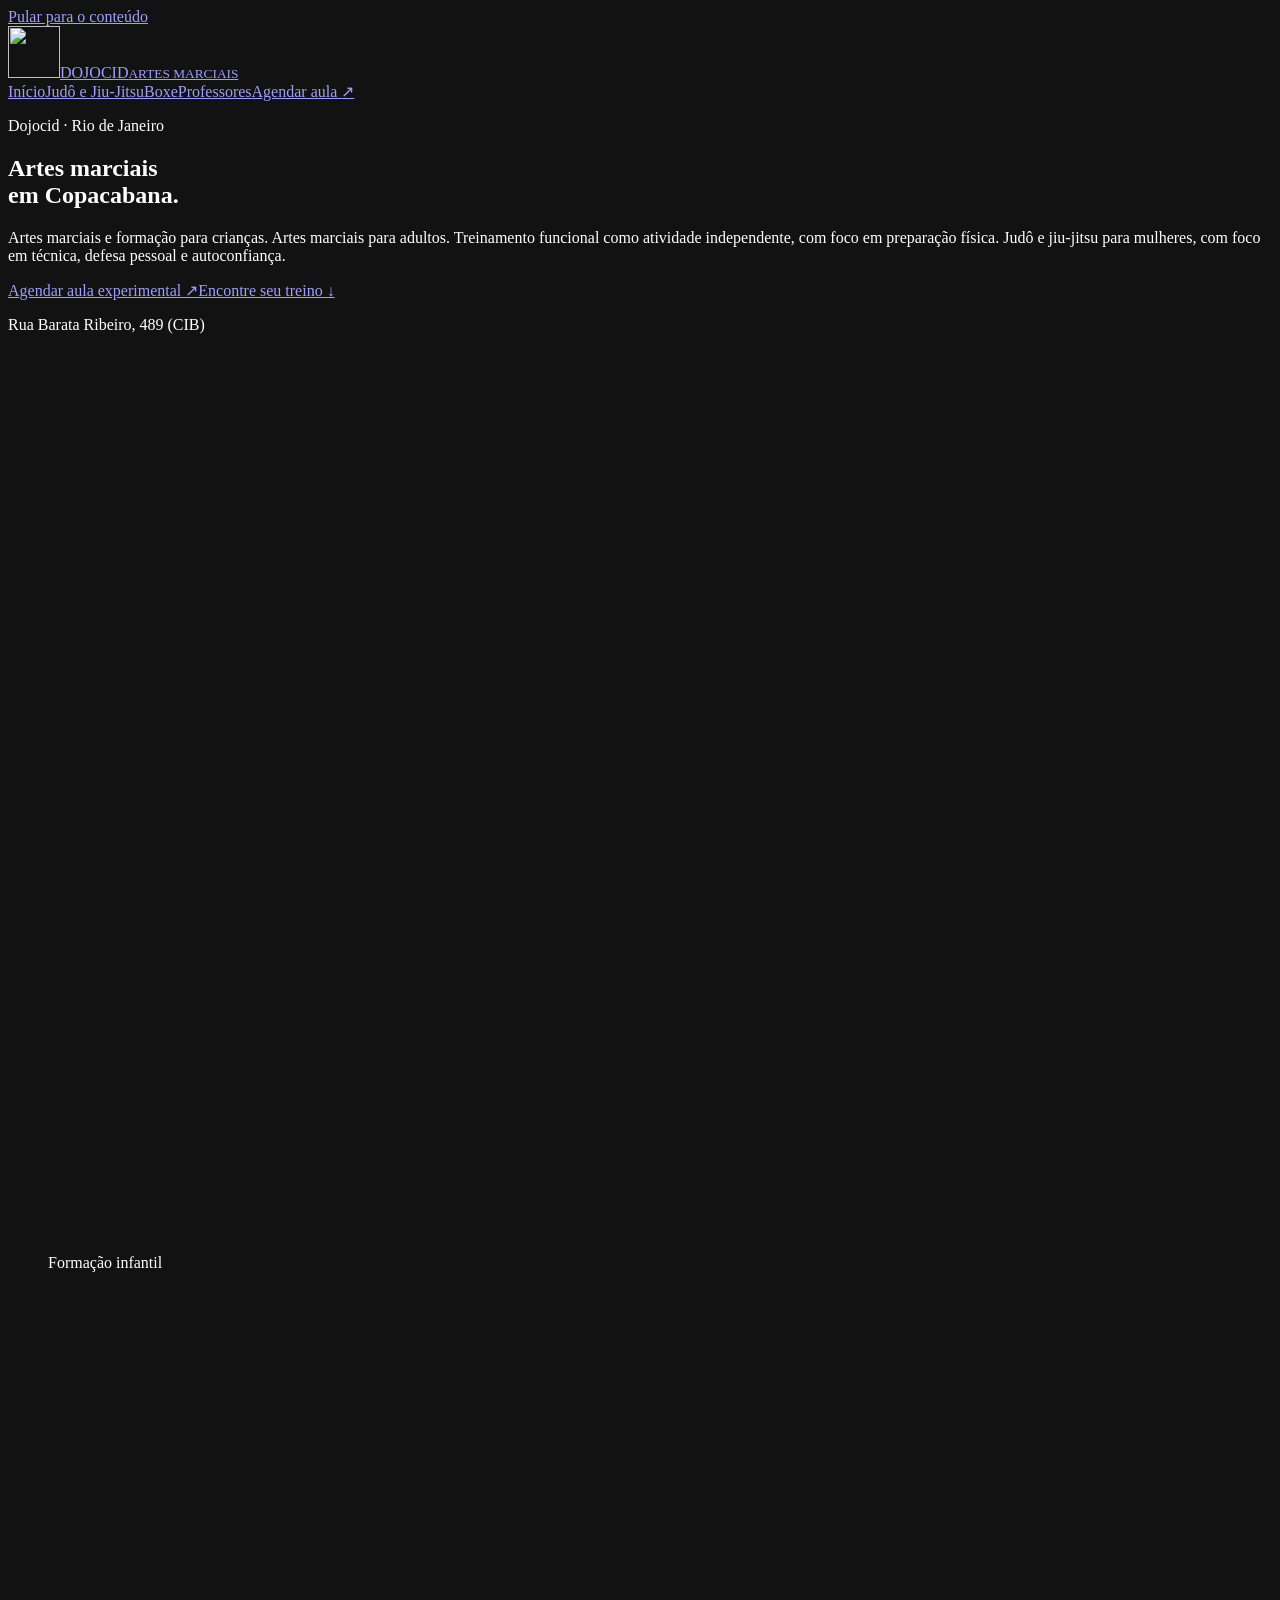
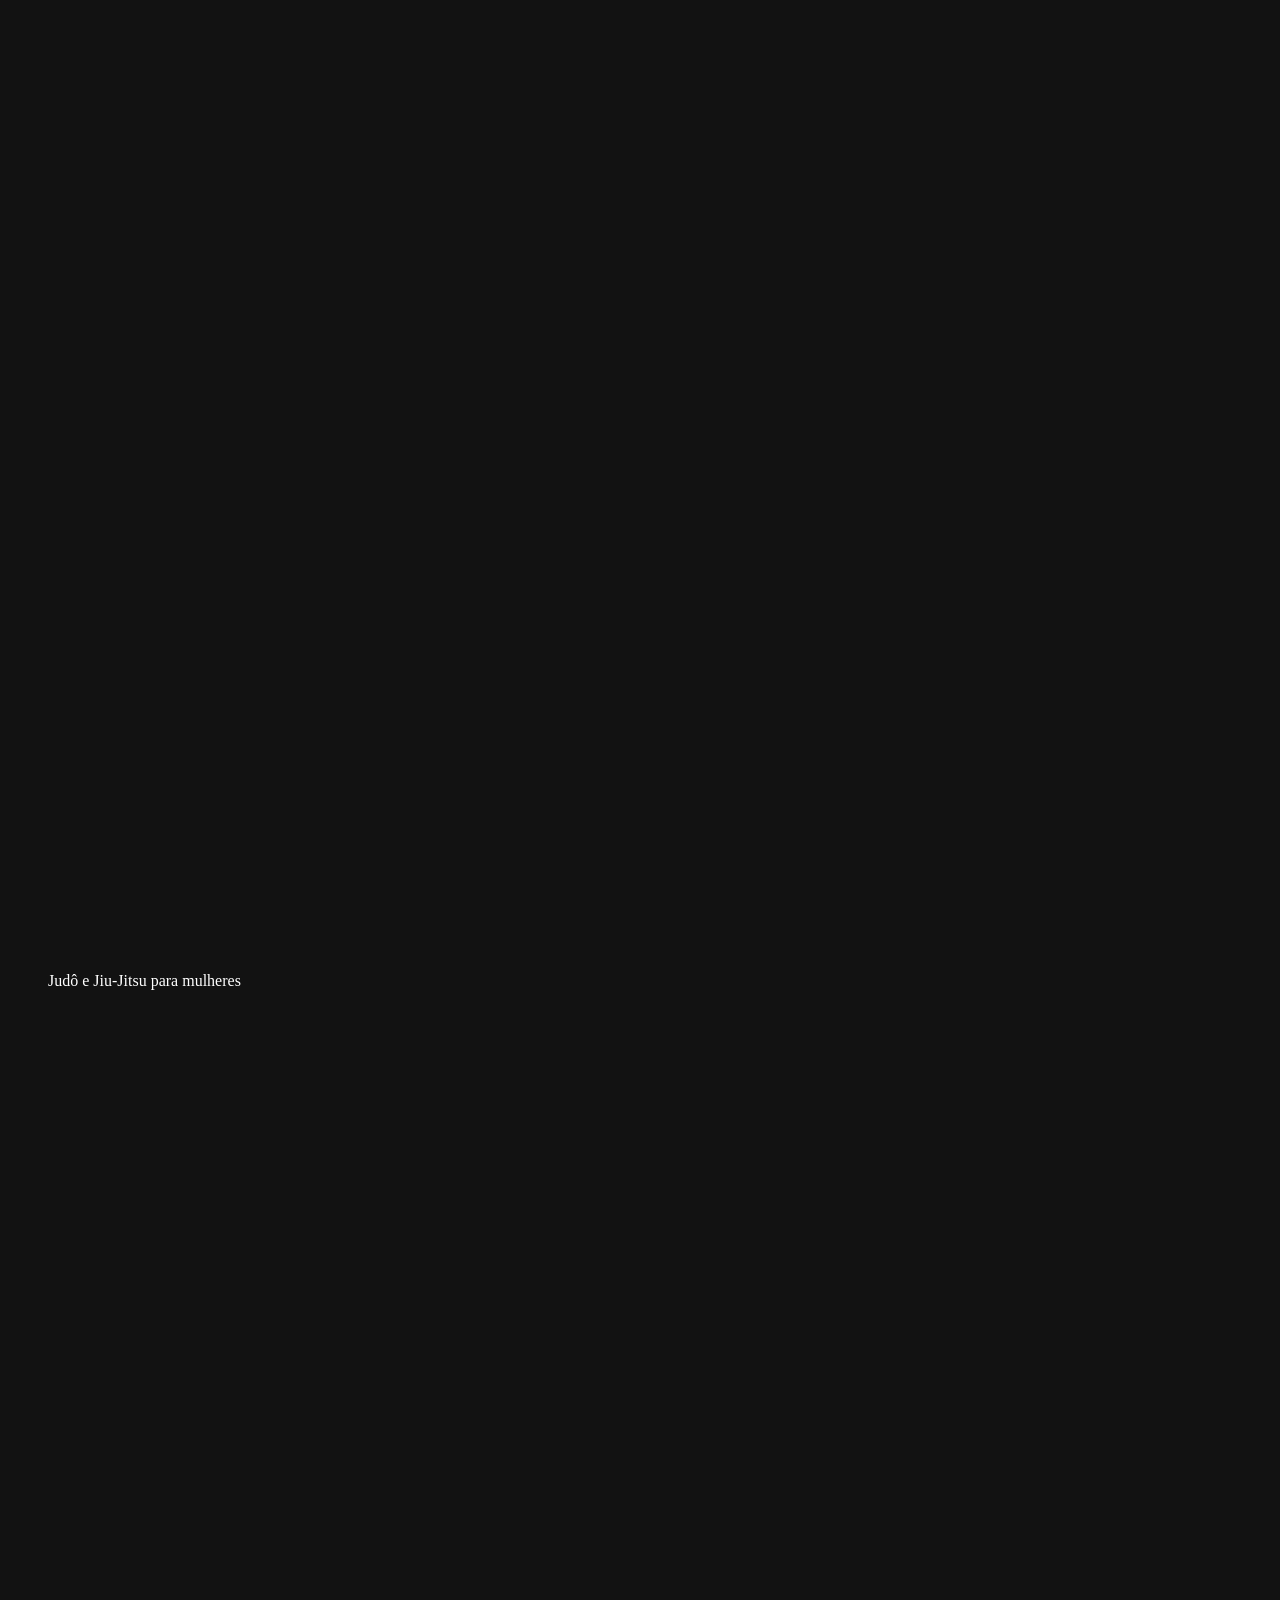
==== commit 012c789e: "Simplificar galeria e melhorar títulos das fotos da equipe" ====
--- a/site/index.html
+++ b/site/index.html
@@ -7,6 +7,6 @@
 <header><div class="wrap header-inner"><a class="brand" href="/" aria-label="Dojocid — início"><img src="/images/brasao-480.webp" width="52" height="52" alt="" loading="eager"><span>DOJOCID<small>ARTES MARCIAIS</small></span></a>
 <button class="menu-toggle" type="button" aria-expanded="false" aria-controls="menu" hidden>Menu <span aria-hidden="true">☰</span></button><nav id="menu" aria-label="Navegação principal"><a href="/" aria-current="page">Início</a><a href="/judo-e-jiu-jitsu">Judô e Jiu-Jitsu</a><a href="/boxe">Boxe</a><a href="/professores">Professores</a><a class="nav-contact" href="https://wa.me/5521992816485?text=Oi%2C%20estou%20vindo%20do%20site%20e%20quero%20agendar%20uma%20aula%20experimental">Agendar aula ↗</a></nav></div></header>
 <main id="conteudo"><section class="home-hero"><div class="wrap hero-grid"><div class="hero-copy"><p class="eyebrow"><span class="status-dot" aria-hidden="true"></span>Dojocid · Rio de Janeiro</p><h1>Artes marciais<br><span>em Copacabana.</span></h1><p class="hero-description">Artes marciais e formação para crianças. Artes marciais para adultos. Treinamento funcional como atividade independente, com foco em preparação física. Judô e jiu-jitsu para mulheres, com foco em técnica, defesa pessoal e autoconfiança.</p><div class="hero-actions"><a class="button" href="https://wa.me/5521992816485?text=Oi%2C%20estou%20vindo%20do%20site%20e%20quero%20agendar%20uma%20aula%20experimental">Agendar aula experimental<span aria-hidden="true"> ↗</span></a><a class="secondary-button" href="#para-voce">Encontre seu treino ↓</a></div><p class="hero-address">Rua Barata Ribeiro, 489 (CIB)</p></div><div class="hero-mosaic" aria-label="Crianças, mulheres e adultos no Dojocid"><figure class="hero-mosaic-main"><img class="" src="/images/aula-infantil-1200.webp" srcset="/images/aula-infantil-480.webp 480w, /images/aula-infantil-1200.webp 1200w" sizes="(max-width: 700px) 100vw, 50vw" width="1200" height="900" alt="Formação infantil: aprendizado no tatame do Dojocid" loading="eager" decoding="async" fetchpriority="high"><figcaption>Formação infantil</figcaption></figure><figure><img class="" src="/images/turma-jiu-jitsu-1200.webp" srcset="/images/turma-jiu-jitsu-480.webp 480w, /images/turma-jiu-jitsu-1200.webp 960w" sizes="(max-width: 700px) 100vw, 50vw" width="960" height="1280" alt="Praticantes de jiu-jitsu no Dojocid" loading="eager" decoding="async" fetchpriority="high"><figcaption>Judô e Jiu-Jitsu para mulheres</figcaption></figure><figure><img class="" src="/images/turma-judo-1200.webp" srcset="/images/turma-judo-480.webp 480w, /images/turma-judo-1200.webp 720w" sizes="(max-width: 700px) 100vw, 50vw" width="720" height="1168" alt="Adultos treinando no tatame do Dojocid" loading="eager" decoding="async" fetchpriority="high"><figcaption>Artes marciais para adultos</figcaption></figure></div></div><nav class="hero-foot wrap" aria-label="Explore o Dojocid"><a href="#infantil"><span>01</span> Para crianças ↗</a><a href="#adultos"><span>02</span> Para adultos ↗</a><a href="#feminino"><span>03</span> Para mulheres ↗</a><a href="#modalidades"><span>04</span> Modalidades ↗</a><a href="#visite"><span>05</span> A academia ↗</a></nav></section>
-<section class="section wrap audience-section" id="para-voce"><div class="section-heading section-heading-row"><div><p class="eyebrow">Crianças · Adultos · Mulheres</p><h2>Três pilares.<br>Uma academia.</h2></div><p>Formação por meio das artes marciais e treinamento para diferentes fases da vida e objetivos.</p></div><div class="audience-grid"><article class="audience-card" id="infantil"><img class="audience-photo" src="/images/treino-solo-1200.webp" srcset="/images/treino-solo-480.webp 480w, /images/treino-solo-1200.webp 964w" sizes="(max-width: 700px) 100vw, 50vw" width="964" height="1280" alt="Aprendizado e prática infantil no tatame do Dojocid" loading="lazy" decoding="async"><div class="audience-content"><p class="eyebrow">Para pais e responsáveis</p><h3>Artes marciais<br>e formação infantil.</h3><p>Mais que aprender uma arte marcial: um espaço para trabalhar disciplina, respeito, confiança e convivência.</p><ul class="benefit-list"><li><strong>Disciplina</strong><span>Atenção, responsabilidade e respeito às regras.</span></li><li><strong>Respeito e hierarquia</strong><span>Valorização dos professores, colegas e tradições.</span></li><li><strong>Socialização</strong><span>Convivência com a turminha, amizades e espírito de equipe.</span></li><li><strong>Autoconfiança</strong><span>Incentivo para enfrentar desafios e reconhecer a própria evolução.</span></li><li><strong>Coordenação motora</strong><span>Trabalho de equilíbrio, agilidade e consciência corporal.</span></li><li><strong>Aprendizado infantil</strong><span>Atividades lúdicas e aprendizado progressivo, respeitando a idade.</span></li></ul><a class="button" href="https://wa.me/5521992816485?text=Ol%C3%A1%21%20Gostaria%20de%20conhecer%20as%20aulas%20infantis%20do%20Dojocid%20e%20consultar%20turmas%2C%20idades%20e%20hor%C3%A1rios.">Conheça as aulas infantis<span aria-hidden="true"> ↗</span></a><p class="audience-note">Converse com a equipe sobre turmas, faixas etárias e horários.</p></div></article><article class="audience-card" id="adultos"><img class="audience-photo" src="/images/graduacao-1200.webp" srcset="/images/graduacao-480.webp 480w, /images/graduacao-1200.webp 961w" sizes="(max-width: 700px) 100vw, 50vw" width="961" height="1280" alt="Praticantes de artes marciais no Dojocid" loading="lazy" decoding="async"><div class="audience-content"><p class="eyebrow">Artes marciais para adultos</p><h3>Técnica, prática<br>e evolução.</h3><p>Desenvolva sua técnica e seu condicionamento por meio das artes marciais. Conheça as modalidades e encontre a prática adequada ao seu objetivo.</p><ul class="benefit-list"><li><strong>Técnica e evolução</strong><span>Aprendizado e aperfeiçoamento nas artes marciais.</span></li><li><strong>Força e resistência</strong><span>Trabalho de força muscular, agilidade e condicionamento.</span></li><li><strong>Mobilidade e equilíbrio</strong><span>Exercícios com foco em estabilidade, coordenação e consciência corporal.</span></li><li><strong>Prática orientada</strong><span>Aprendizado dos movimentos e fundamentos da modalidade escolhida.</span></li><li><strong>Disciplina e superação</strong><span>Um caminho de prática, constância e evolução pessoal.</span></li><li><strong>Seu ponto de partida</strong><span>Converse com a equipe sobre seu nível de experiência e objetivo.</span></li></ul><a class="button" href="https://wa.me/5521992816485?text=Ol%C3%A1%21%20Quero%20conhecer%20as%20modalidades%20de%20artes%20marciais%20para%20adultos%20no%20Dojocid%20e%20consultar%20as%20turmas%20e%20hor%C3%A1rios.">Conheça o treino para adultos<span aria-hidden="true"> ↗</span></a><p class="audience-note">Consulte a equipe sobre modalidades e horários. Prefere uma atividade de preparação física? <a href="#funcional">Conheça o treinamento funcional.</a></p></div></article><article class="audience-card" id="feminino"><img class="audience-photo" src="/images/encontro-1200.webp" srcset="/images/encontro-480.webp 480w, /images/encontro-1200.webp 960w" sizes="(max-width: 700px) 100vw, 50vw" width="960" height="1168" alt="Mulheres em encontro de artes marciais do acervo Dojocid" loading="lazy" decoding="async"><div class="audience-content"><p class="eyebrow">Para mulheres</p><h3>Judô e Jiu-Jitsu Feminino: força, técnica e autoconfiança</h3><p>Aprenda técnicas de defesa pessoal, desenvolva sua confiança e descubra sua força por meio das artes marciais. Um caminho para mulheres que desejam aprender, melhorar o condicionamento e superar novos desafios.</p><ul class="benefit-list"><li><strong>Defesa pessoal</strong><span>Técnicas de controle, equilíbrio e movimentação, com atenção à prevenção e à segurança.</span></li><li><strong>Consciência corporal</strong><span>Postura, percepção do corpo e capacidade de reação.</span></li><li><strong>Técnica e aprendizado</strong><span>Quedas, imobilizações e técnicas de solo, conforme a modalidade.</span></li><li><strong>Autoconfiança e autonomia</strong><span>Superação gradual de desafios, disciplina e concentração.</span></li><li><strong>Fortalecimento físico</strong><span>Força, resistência, mobilidade, coordenação e equilíbrio.</span></li><li><strong>Seu ritmo de evolução</strong><span>Aprendizado progressivo, com ou sem experiência prévia, respeitando seus limites.</span></li></ul><a class="button" href="/judo-e-jiu-jitsu#mulheres">Conheça nossas aulas de Judô e Jiu-Jitsu<span aria-hidden="true"> ↗</span></a><p class="audience-note">Consulte a equipe sobre turmas e horários. O treino não garante proteção em confrontos reais.</p></div></article></div></section>
-<section class="section wrap" id="modalidades"><div class="section-heading section-heading-row"><div><p class="eyebrow">Escolha sua modalidade</p><h2>Seu próximo<br>encontro com o tatame.</h2></div><p>Conheça as modalidades e converse com a equipe para agendar sua aula experimental.</p></div><div class="modality-features"><a class="modality-card" href="/judo-e-jiu-jitsu"><div class="modality-photo"><img class="" src="/images/cid-nascimento-1200.webp" srcset="/images/cid-nascimento-480.webp 480w, /images/cid-nascimento-1200.webp 1080w" sizes="(max-width: 700px) 100vw, 50vw" width="1080" height="953" alt="Cid Nascimento" loading="lazy" decoding="async"></div><div class="modality-content"><div><p class="eyebrow">Professor Cid Nascimento</p><h3>Judô e Jiu-Jitsu</h3></div><span class="round-arrow" aria-hidden="true">↗</span></div><span class="card-link">Conhecer a modalidade</span></a><a class="modality-card" href="/boxe"><div class="modality-photo"><img class="" src="/images/boxe-turma-1200.webp" srcset="/images/boxe-turma-480.webp 480w, /images/boxe-turma-1200.webp 960w" sizes="(max-width: 700px) 100vw, 50vw" width="960" height="1280" alt="Juan Joseph" loading="lazy" decoding="async"></div><div class="modality-content"><div><p class="eyebrow">Professor Juan Joseph</p><h3>Boxe</h3></div><span class="round-arrow" aria-hidden="true">↗</span></div><span class="card-link">Conhecer a modalidade</span></a><div class="other-modalities"><p class="eyebrow">Também no Dojocid</p><div><a href="https://wa.me/5521992816485?text=Oi%2C%20estou%20vindo%20do%20site%20e%20quero%20agendar%20uma%20aula%20experimental">Karatê ↗</a><a href="https://wa.me/5521992816485?text=Oi%2C%20estou%20vindo%20do%20site%20e%20quero%20agendar%20uma%20aula%20experimental">Capoeira ↗</a><a href="#funcional">Treinamento funcional ↓</a></div><p>Consulte as aulas pelo WhatsApp.</p></div></div></section><section class="space-section functional-section" id="funcional"><div class="wrap split"><img class="functional-photo" src="/images/boxe-luvas-1200.webp" srcset="/images/boxe-luvas-480.webp 480w, /images/boxe-luvas-1200.webp 948w" sizes="(max-width: 700px) 100vw, 50vw" width="948" height="1280" alt="Treinamento funcional no Dojocid" loading="lazy" decoding="async"><div><p class="eyebrow">Atividade independente · Preparação física</p><h2>Treinamento<br>funcional.</h2><p>Uma atividade própria para quem busca força, resistência, mobilidade e equilíbrio. Você pode fazer treinamento funcional sem praticar uma arte marcial.</p><p>As sessões de funcional são separadas das aulas de judô, jiu-jitsu e boxe. Converse com a equipe sobre seu objetivo e as opções disponíveis.</p><div class="women-contact"><a class="button" href="https://wa.me/5521992816485?text=Ol%C3%A1%21%20Tenho%20interesse%20na%20atividade%20de%20treinamento%20funcional%20do%20Dojocid.%20Gostaria%20de%20consultar%20os%20hor%C3%A1rios%20e%20como%20come%C3%A7ar%2C%20independentemente%20das%20aulas%20de%20artes%20marciais.">Conheça o treinamento funcional<span aria-hidden="true"> ↗</span></a><p>Consulte horários e condições diretamente com a equipe.</p></div></div></div></section><section class="team-section"><div class="wrap team-intro"><div><p class="eyebrow">Quem ensina</p><h2>Conheça quem está<br>com você no tatame.</h2></div><div><p class="team-names">Cid Nascimento · Juan Dias · Ana · Juan Joseph · Matheus Reis · Lucas</p><a class="secondary-button" href="/professores">Conheça os professores ↗</a></div></div></section><section class="section wrap"><div class="section-heading"><p class="eyebrow">Nosso espaço, nossa equipe</p><h2>A academia em movimento</h2></div><div class="gallery"><figure><img class="" src="/images/equipe-1200.webp" srcset="/images/equipe-480.webp 480w, /images/equipe-1200.webp 1200w" sizes="(max-width: 700px) 100vw, 50vw" width="1200" height="1052" alt="Encontro no tatame do Dojocid" loading="lazy" decoding="async"><figcaption>Encontro no tatame do Dojocid</figcaption></figure><figure><img class="" src="/images/tatame-1200.webp" srcset="/images/tatame-480.webp 480w, /images/tatame-1200.webp 1200w" sizes="(max-width: 700px) 100vw, 50vw" width="1200" height="826" alt="Equipe no tatame do Dojocid" loading="lazy" decoding="async"><figcaption>Equipe no tatame do Dojocid</figcaption></figure><figure><img class="" src="/images/cordas-1200.webp" srcset="/images/cordas-480.webp 480w, /images/cordas-1200.webp 964w" sizes="(max-width: 700px) 100vw, 50vw" width="964" height="1280" alt="Exercício com cordas no Dojocid" loading="lazy" decoding="async"><figcaption>Exercício com cordas no Dojocid</figcaption></figure></div></section><section class="space-section" id="visite"><div class="wrap split"><img class="space-photo" src="/images/entrada-1200.webp" srcset="/images/entrada-480.webp 480w, /images/entrada-1200.webp 1200w" sizes="(max-width: 700px) 100vw, 50vw" width="1200" height="902" alt="Entrada do Dojocid, com brasão da academia" loading="lazy" decoding="async"><div><p class="eyebrow">Venha conhecer</p><h2>Copacabana.<br>Rio de Janeiro.</h2><address class="location-address">Rua Barata Ribeiro, 489 (CIB)<br>Copacabana · Rio de Janeiro</address><p>Fale com a equipe para consultar as aulas e agendar sua visita.</p><div class="location-links"><a class="secondary-button" href="https://www.google.com/maps/search/?api=1&amp;query=Rua+Barata+Ribeiro+489+Copacabana+Rio+de+Janeiro">Ver localização no mapa ↗</a><a class="text-link" href="tel:+5521992816485">Contato: 21 99281-6485</a></div></div></div></section><section class="contact-band"><div class="wrap contact-inner"><div><p class="eyebrow">Dojocid · Copacabana</p><h2>Quer nos conhecer de verdade?</h2><p>Rua Barata Ribeiro, 489 (CIB), Copacabana.</p></div><a class="button" href="https://wa.me/5521992816485?text=Oi%2C%20estou%20vindo%20do%20site%20e%20quero%20agendar%20uma%20aula%20experimental">Agendar aula experimental<span aria-hidden="true"> ↗</span></a></div></section></main>
+<section class="section wrap audience-section" id="para-voce"><div class="section-heading section-heading-row"><div><p class="eyebrow">Crianças · Adultos · Mulheres</p><h2>Três pilares.<br>Uma academia.</h2></div><p>Formação por meio das artes marciais e treinamento para diferentes fases da vida e objetivos.</p></div><div class="audience-grid"><article class="audience-card" id="infantil"><img class="audience-photo" src="/images/treino-solo-1200.webp" srcset="/images/treino-solo-480.webp 480w, /images/treino-solo-1200.webp 964w" sizes="(max-width: 700px) 100vw, 50vw" width="964" height="1280" alt="Aprendizado e prática infantil no tatame do Dojocid" loading="lazy" decoding="async"><div class="audience-content"><p class="eyebrow">Para pais e responsáveis</p><h3>Artes marciais<br>e formação infantil.</h3><p>Mais que aprender uma arte marcial: um espaço para trabalhar disciplina, respeito, confiança e convivência.</p><ul class="benefit-list"><li><strong>Disciplina</strong><span>Atenção, responsabilidade e respeito às regras.</span></li><li><strong>Respeito e hierarquia</strong><span>Valorização dos professores, colegas e tradições.</span></li><li><strong>Socialização</strong><span>Convivência com a turminha, amizades e espírito de equipe.</span></li><li><strong>Autoconfiança</strong><span>Incentivo para enfrentar desafios e reconhecer a própria evolução.</span></li><li><strong>Coordenação motora</strong><span>Trabalho de equilíbrio, agilidade e consciência corporal.</span></li><li><strong>Aprendizado infantil</strong><span>Atividades lúdicas e aprendizado progressivo, respeitando a idade.</span></li></ul><a class="button" href="https://wa.me/5521992816485?text=Ol%C3%A1%21%20Gostaria%20de%20conhecer%20as%20aulas%20infantis%20do%20Dojocid%20e%20consultar%20turmas%2C%20idades%20e%20hor%C3%A1rios.">Conheça as aulas infantis<span aria-hidden="true"> ↗</span></a><p class="audience-note">Converse com a equipe sobre turmas, faixas etárias e horários.</p></div></article><article class="audience-card" id="adultos"><img class="audience-photo" src="/images/graduacao-1200.webp" srcset="/images/graduacao-480.webp 480w, /images/graduacao-1200.webp 961w" sizes="(max-width: 700px) 100vw, 50vw" width="961" height="1280" alt="Praticantes de artes marciais no Dojocid" loading="lazy" decoding="async"><div class="audience-content"><p class="eyebrow">Artes marciais para adultos</p><h3>Técnica, prática<br>e evolução.</h3><p>Desenvolva sua técnica e seu condicionamento por meio das artes marciais. Conheça as modalidades e encontre a prática adequada ao seu objetivo.</p><ul class="benefit-list"><li><strong>Técnica e evolução</strong><span>Aprendizado e aperfeiçoamento nas artes marciais.</span></li><li><strong>Força e resistência</strong><span>Trabalho de força muscular, agilidade e condicionamento.</span></li><li><strong>Mobilidade e equilíbrio</strong><span>Exercícios com foco em estabilidade, coordenação e consciência corporal.</span></li><li><strong>Prática orientada</strong><span>Aprendizado dos movimentos e fundamentos da modalidade escolhida.</span></li><li><strong>Disciplina e superação</strong><span>Um caminho de prática, constância e evolução pessoal.</span></li><li><strong>Seu ponto de partida</strong><span>Converse com a equipe sobre seu nível de experiência e objetivo.</span></li></ul><a class="button" href="https://wa.me/5521992816485?text=Ol%C3%A1%21%20Quero%20conhecer%20as%20modalidades%20de%20artes%20marciais%20para%20adultos%20no%20Dojocid%20e%20consultar%20as%20turmas%20e%20hor%C3%A1rios.">Conheça o treino para adultos<span aria-hidden="true"> ↗</span></a><p class="audience-note">Consulte a equipe sobre modalidades e horários. Prefere uma atividade de preparação física? <a href="#funcional">Conheça o treinamento funcional.</a></p></div></article><article class="audience-card" id="feminino"><img class="audience-photo" src="/images/encontro-1200.webp" srcset="/images/encontro-480.webp 480w, /images/encontro-1200.webp 960w" sizes="(max-width: 700px) 100vw, 50vw" width="960" height="1168" alt="Mulheres em encontro de artes marciais do acervo Dojocid" loading="lazy" decoding="async"><div class="audience-content"><p class="eyebrow">Para mulheres</p><h3>Judô e Jiu-Jitsu Feminino: força, técnica e autoconfiança</h3><p>Aprenda técnicas de defesa pessoal, desenvolva sua confiança e descubra sua força por meio das artes marciais. Um caminho para mulheres que desejam aprender, melhorar o condicionamento e superar novos desafios.</p><ul class="benefit-list"><li><strong>Defesa pessoal</strong><span>Técnicas de controle, equilíbrio e movimentação, com atenção à prevenção e à segurança.</span></li><li><strong>Consciência corporal</strong><span>Postura, percepção do corpo e capacidade de reação.</span></li><li><strong>Técnica e aprendizado</strong><span>Quedas, imobilizações e técnicas de solo, conforme a modalidade.</span></li><li><strong>Autoconfiança e autonomia</strong><span>Superação gradual de desafios, disciplina e concentração.</span></li><li><strong>Fortalecimento físico</strong><span>Força, resistência, mobilidade, coordenação e equilíbrio.</span></li><li><strong>Seu ritmo de evolução</strong><span>Aprendizado progressivo, com ou sem experiência prévia, respeitando seus limites.</span></li></ul><a class="button" href="/judo-e-jiu-jitsu#mulheres">Conheça nossas aulas de Judô e Jiu-Jitsu<span aria-hidden="true"> ↗</span></a><p class="audience-note">Consulte a equipe sobre turmas e horários.</p></div></article></div></section>
+<section class="section wrap" id="modalidades"><div class="section-heading section-heading-row"><div><p class="eyebrow">Escolha sua modalidade</p><h2>Seu próximo<br>encontro com o tatame.</h2></div><p>Conheça as modalidades e converse com a equipe para agendar sua aula experimental.</p></div><div class="modality-features"><a class="modality-card" href="/judo-e-jiu-jitsu"><div class="modality-photo"><img class="" src="/images/cid-nascimento-1200.webp" srcset="/images/cid-nascimento-480.webp 480w, /images/cid-nascimento-1200.webp 1080w" sizes="(max-width: 700px) 100vw, 50vw" width="1080" height="953" alt="Cid Nascimento" loading="lazy" decoding="async"></div><div class="modality-content"><div><p class="eyebrow">Professor Cid Nascimento</p><h3>Judô e Jiu-Jitsu</h3></div><span class="round-arrow" aria-hidden="true">↗</span></div><span class="card-link">Conhecer a modalidade</span></a><a class="modality-card" href="/boxe"><div class="modality-photo"><img class="" src="/images/boxe-turma-1200.webp" srcset="/images/boxe-turma-480.webp 480w, /images/boxe-turma-1200.webp 960w" sizes="(max-width: 700px) 100vw, 50vw" width="960" height="1280" alt="Juan Joseph" loading="lazy" decoding="async"></div><div class="modality-content"><div><p class="eyebrow">Professor Juan Joseph</p><h3>Boxe</h3></div><span class="round-arrow" aria-hidden="true">↗</span></div><span class="card-link">Conhecer a modalidade</span></a><div class="other-modalities"><p class="eyebrow">Também no Dojocid</p><div><a href="https://wa.me/5521992816485?text=Oi%2C%20estou%20vindo%20do%20site%20e%20quero%20agendar%20uma%20aula%20experimental">Karatê ↗</a><a href="https://wa.me/5521992816485?text=Oi%2C%20estou%20vindo%20do%20site%20e%20quero%20agendar%20uma%20aula%20experimental">Capoeira ↗</a><a href="#funcional">Treinamento funcional ↓</a></div><p>Consulte as aulas pelo WhatsApp.</p></div></div></section><section class="space-section functional-section" id="funcional"><div class="wrap split"><img class="functional-photo" src="/images/boxe-luvas-1200.webp" srcset="/images/boxe-luvas-480.webp 480w, /images/boxe-luvas-1200.webp 948w" sizes="(max-width: 700px) 100vw, 50vw" width="948" height="1280" alt="Treinamento funcional no Dojocid" loading="lazy" decoding="async"><div><p class="eyebrow">Atividade independente · Preparação física</p><h2>Treinamento<br>funcional.</h2><p>Uma atividade própria para quem busca força, resistência, mobilidade e equilíbrio. Você pode fazer treinamento funcional sem praticar uma arte marcial.</p><p>As sessões de funcional são separadas das aulas de judô, jiu-jitsu e boxe. Converse com a equipe sobre seu objetivo e as opções disponíveis.</p><div class="women-contact"><a class="button" href="https://wa.me/5521992816485?text=Ol%C3%A1%21%20Tenho%20interesse%20na%20atividade%20de%20treinamento%20funcional%20do%20Dojocid.%20Gostaria%20de%20consultar%20os%20hor%C3%A1rios%20e%20como%20come%C3%A7ar%2C%20independentemente%20das%20aulas%20de%20artes%20marciais.">Conheça o treinamento funcional<span aria-hidden="true"> ↗</span></a><p>Consulte horários e condições diretamente com a equipe.</p></div></div></div></section><section class="team-section"><div class="wrap team-intro"><div><p class="eyebrow">Quem ensina</p><h2>Conheça quem está<br>com você no tatame.</h2></div><div><p class="team-names">Cid Nascimento · Juan Dias · Ana · Juan Joseph · Matheus Reis · Lucas</p><a class="secondary-button" href="/professores">Conheça os professores ↗</a></div></div></section><section class="section wrap"><div class="section-heading"><p class="eyebrow">Nosso espaço, nossa equipe</p><h2>A academia em movimento</h2></div><div class="gallery gallery-pair"><figure><img class="" src="/images/equipe-1200.webp" srcset="/images/equipe-480.webp 480w, /images/equipe-1200.webp 1200w" sizes="(max-width: 700px) 100vw, 50vw" width="1200" height="1052" alt="Nossa comunidade no tatame" loading="lazy" decoding="async"><figcaption>Nossa comunidade no tatame</figcaption></figure><figure><img class="" src="/images/tatame-1200.webp" srcset="/images/tatame-480.webp 480w, /images/tatame-1200.webp 1200w" sizes="(max-width: 700px) 100vw, 50vw" width="1200" height="826" alt="Juntos em cada conquista" loading="lazy" decoding="async"><figcaption>Juntos em cada conquista</figcaption></figure></div></section><section class="space-section" id="visite"><div class="wrap split"><img class="space-photo" src="/images/entrada-1200.webp" srcset="/images/entrada-480.webp 480w, /images/entrada-1200.webp 1200w" sizes="(max-width: 700px) 100vw, 50vw" width="1200" height="902" alt="Entrada do Dojocid, com brasão da academia" loading="lazy" decoding="async"><div><p class="eyebrow">Venha conhecer</p><h2>Copacabana.<br>Rio de Janeiro.</h2><address class="location-address">Rua Barata Ribeiro, 489 (CIB)<br>Copacabana · Rio de Janeiro</address><p>Fale com a equipe para consultar as aulas e agendar sua visita.</p><div class="location-links"><a class="secondary-button" href="https://www.google.com/maps/search/?api=1&amp;query=Rua+Barata+Ribeiro+489+Copacabana+Rio+de+Janeiro">Ver localização no mapa ↗</a><a class="text-link" href="tel:+5521992816485">Contato: 21 99281-6485</a></div></div></div></section><section class="contact-band"><div class="wrap contact-inner"><div><p class="eyebrow">Dojocid · Copacabana</p><h2>Quer nos conhecer de verdade?</h2><p>Rua Barata Ribeiro, 489 (CIB), Copacabana.</p></div><a class="button" href="https://wa.me/5521992816485?text=Oi%2C%20estou%20vindo%20do%20site%20e%20quero%20agendar%20uma%20aula%20experimental">Agendar aula experimental<span aria-hidden="true"> ↗</span></a></div></section></main>
 <div class="mobile-contact"><a class="button" href="https://wa.me/5521992816485?text=Oi%2C%20estou%20vindo%20do%20site%20e%20quero%20agendar%20uma%20aula%20experimental">Agendar aula experimental<span aria-hidden="true"> ↗</span></a></div><footer><div class="wrap footer-inner"><div><a class="footer-brand" href="/">DOJOCID</a><p>Artes marciais em Copacabana</p><nav class="footer-nav" aria-label="Navegação do rodapé"><a href="/judo-e-jiu-jitsu">Judô e Jiu-Jitsu</a><a href="/boxe">Boxe</a><a href="/professores">Professores</a></nav></div><address>Rua Barata Ribeiro, 489 (CIB)<br>Copacabana · Rio de Janeiro<br><a href="tel:+5521992816485">Contato: 21 99281-6485</a></address><div><a href="https://www.instagram.com/dojocid/">Instagram @dojocid ↗</a><br><a href="https://wa.me/5521992816485?text=Oi%2C%20estou%20vindo%20do%20site%20e%20quero%20agendar%20uma%20aula%20experimental">Fale com a academia ↗</a><p>© 2026 Dojocid</p></div></div></footer></body></html>
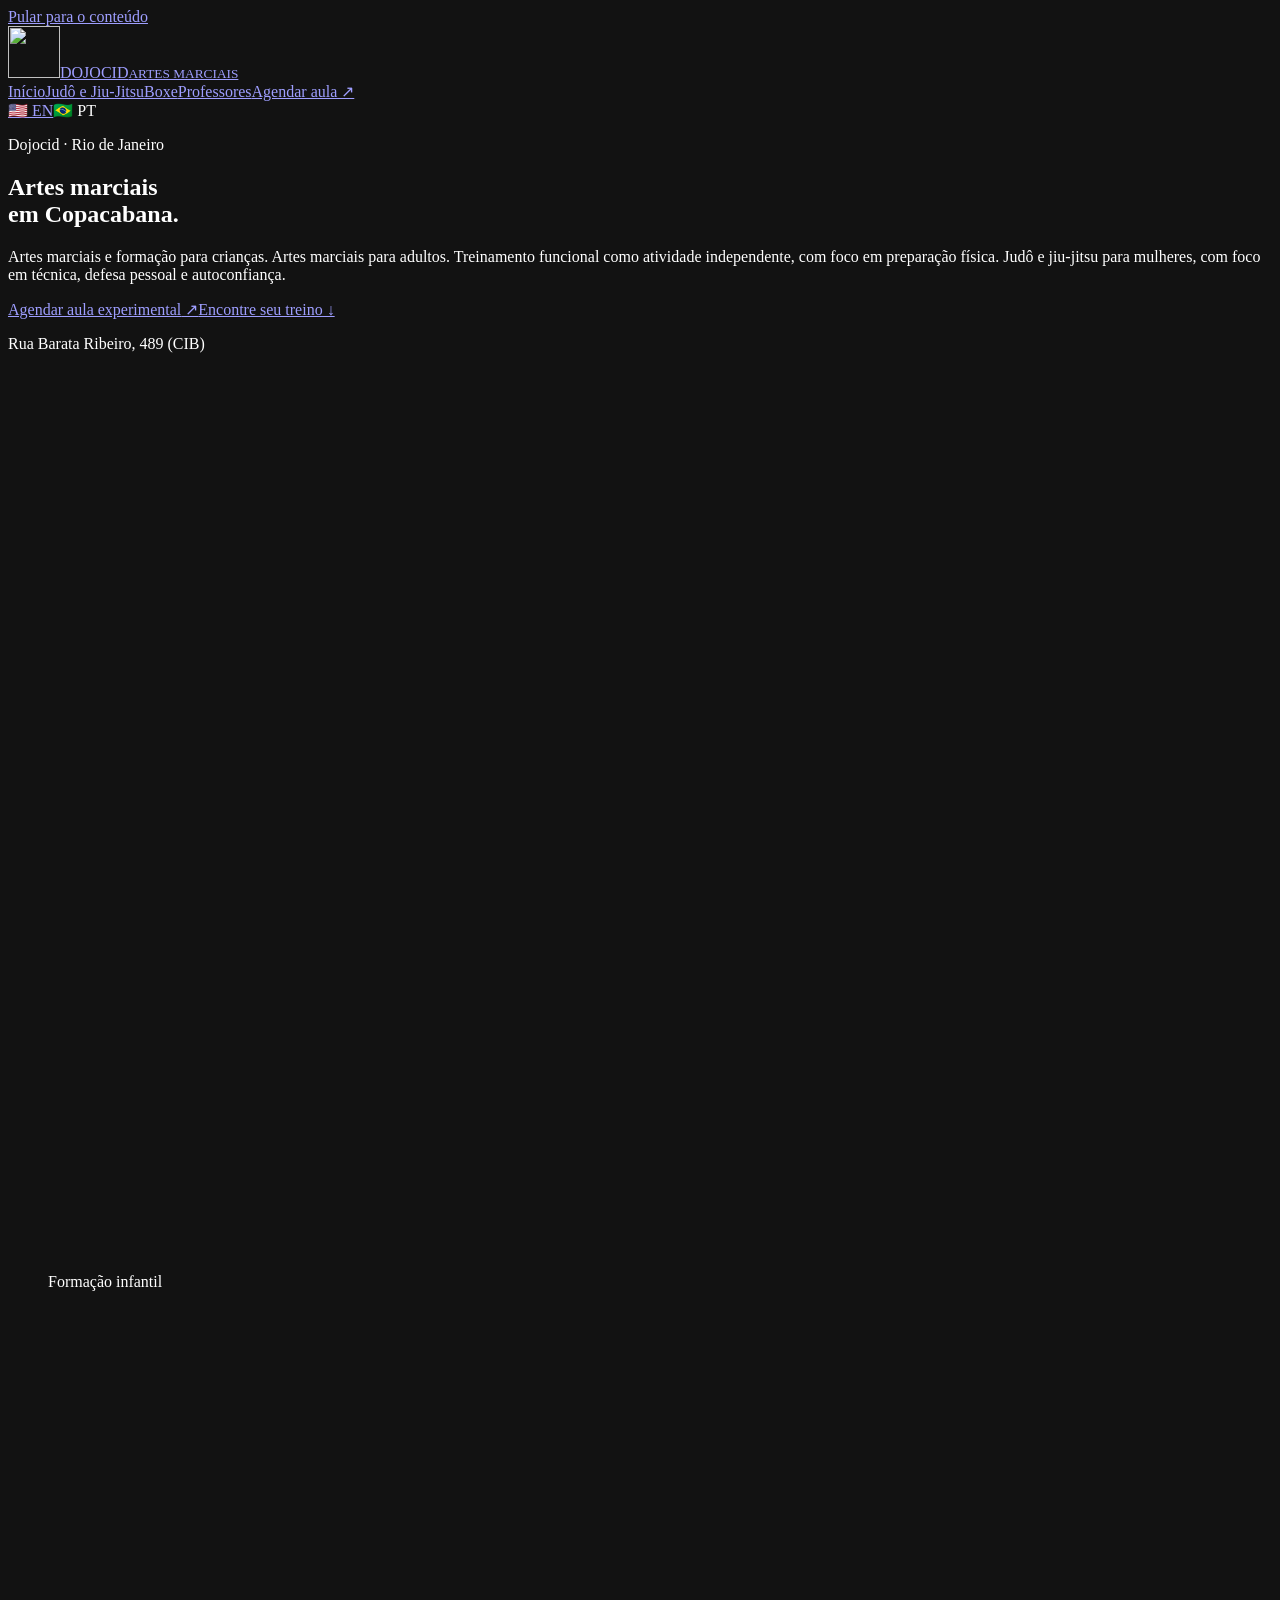
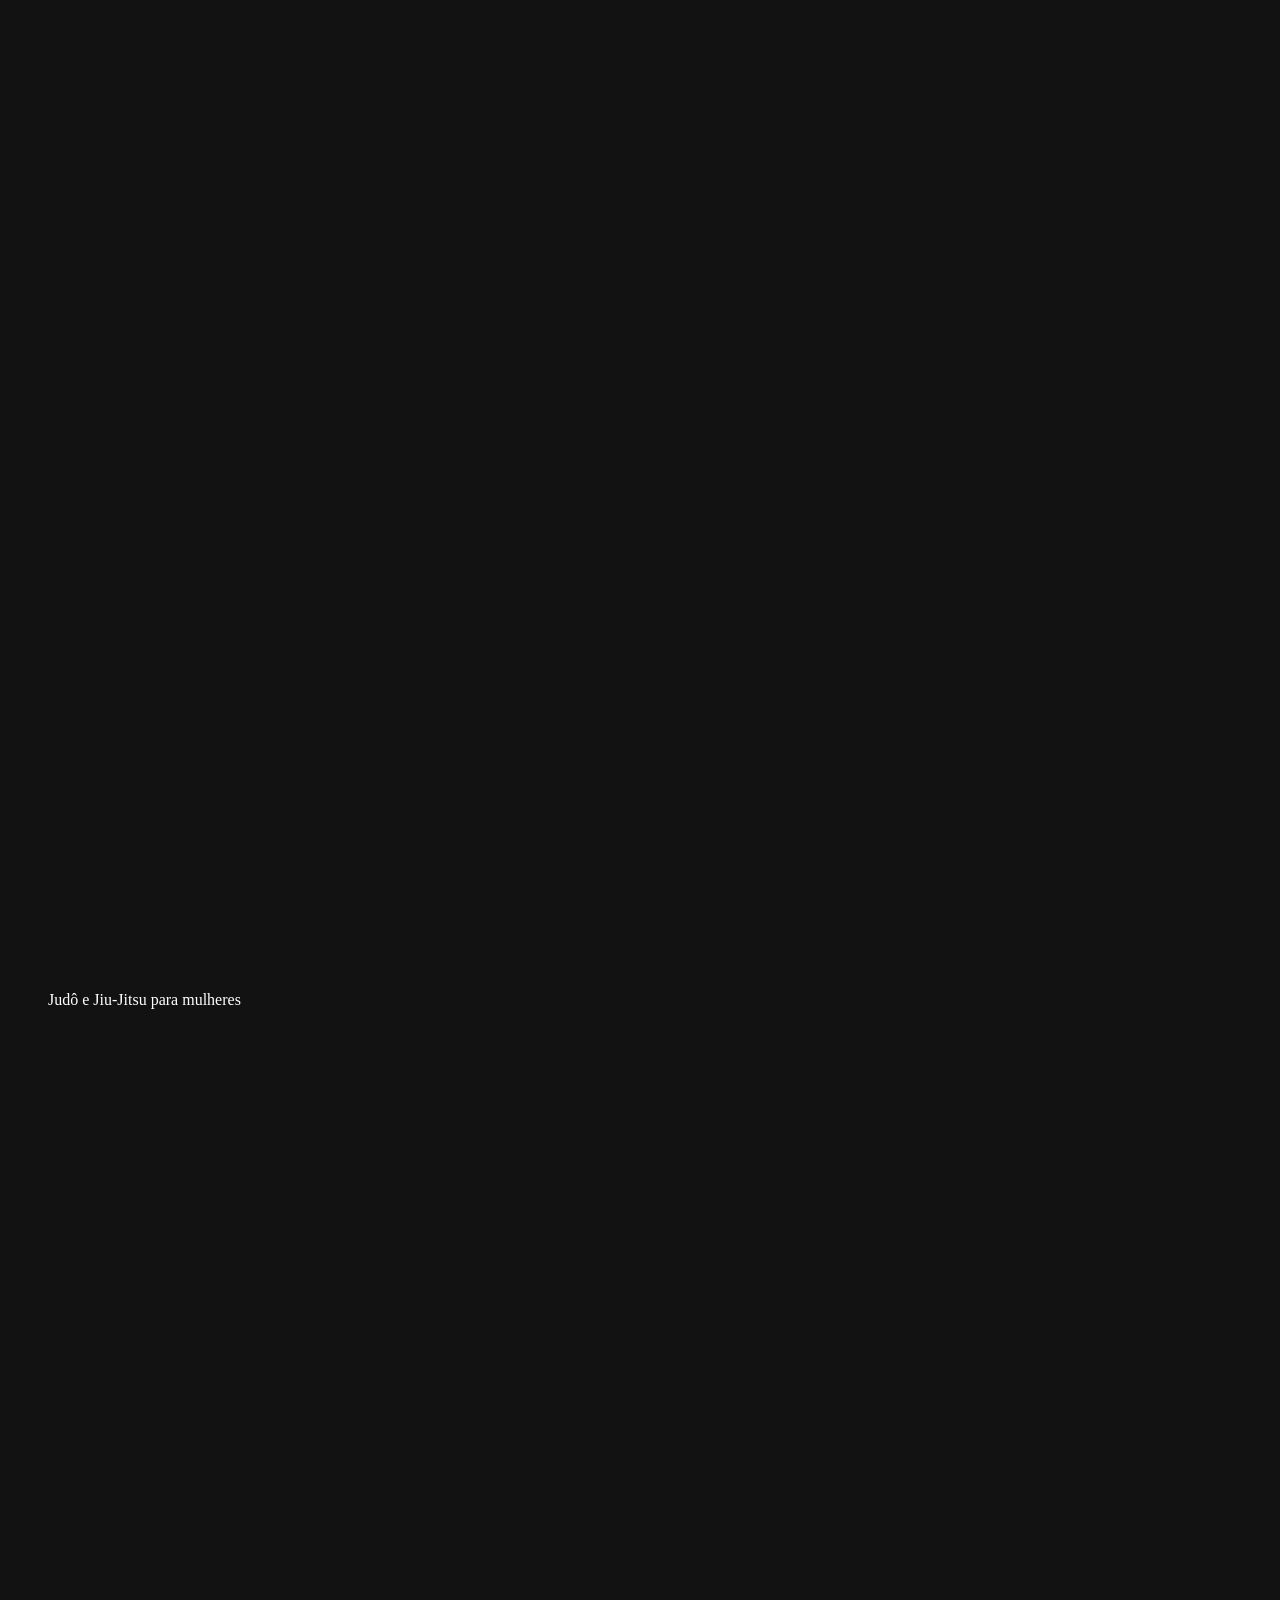
==== commit 5e0520e7: "Adicionar seletor PT/EN e hreflang em site/index.html" ====
--- a/site/index.html
+++ b/site/index.html
@@ -1,11 +1,20 @@
 <!doctype html>
-<html lang="pt-BR"><head><meta charset="utf-8"><meta name="viewport" content="width=device-width,initial-scale=1">
-<title>Dojocid — Artes marciais em Copacabana</title><meta name="description" content="Dojocid em Copacabana: formação infantil, treino adulto e judô e jiu-jitsu para mulheres. Conheça também o treinamento funcional, uma atividade independente de preparação física."><link rel="canonical" href="https://dojocid.pages.dev/">
-<meta property="og:type" content="website"><meta property="og:locale" content="pt_BR"><meta property="og:title" content="Dojocid — Artes marciais em Copacabana"><meta property="og:description" content="Dojocid em Copacabana: formação infantil, treino adulto e judô e jiu-jitsu para mulheres. Conheça também o treinamento funcional, uma atividade independente de preparação física."><meta property="og:url" content="https://dojocid.pages.dev/"><meta property="og:image" content="https://dojocid.pages.dev/images/brasao-1200.webp">
-<meta name="theme-color" content="#101213"><meta name="color-scheme" content="dark"><link rel="icon" type="image/webp" href="/images/brasao-480.webp"><link rel="stylesheet" href="/site.css"><script src="/site.js" defer></script></head>
+<html lang="pt-BR"><head>
+<!-- Google tag: propriedade GA4 original do Dojocid -->
+<script async src="https://www.googletagmanager.com/gtag/js?id=G-MV0EZNNB3Q"></script>
+<script>
+window.dataLayer = window.dataLayer || [];
+function gtag(){dataLayer.push(arguments);}
+gtag('js', new Date());
+gtag('config', 'G-MV0EZNNB3Q');
+</script>
+<meta charset="utf-8"><meta name="viewport" content="width=device-width,initial-scale=1">
+<title>Dojocid — Artes marciais em Copacabana</title><meta name="description" content="Dojocid em Copacabana: formação infantil, treino adulto e judô e jiu-jitsu para mulheres. Conheça também o treinamento funcional, uma atividade independente de preparação física."><link rel="canonical" href="https://dojocid.com.br/">
+<meta property="og:type" content="website"><meta property="og:locale" content="pt_BR"><meta property="og:title" content="Dojocid — Artes marciais em Copacabana"><meta property="og:description" content="Dojocid em Copacabana: formação infantil, treino adulto e judô e jiu-jitsu para mulheres. Conheça também o treinamento funcional, uma atividade independente de preparação física."><meta property="og:url" content="https://dojocid.com.br/"><meta property="og:image" content="https://dojocid.com.br/images/brasao-1200.webp">
+<meta name="theme-color" content="#101213"><meta name="color-scheme" content="dark"><link rel="icon" type="image/webp" href="/images/brasao-480.webp"><link rel="stylesheet" href="/site.css"><script src="/site.js" defer></script><script src="/whatsapp.js" defer></script><link rel="alternate" hreflang="pt-BR" href="https://dojocid.com.br/"><link rel="alternate" hreflang="en" href="https://dojocid.com.br/en/"></head>
 <body><a class="skip" href="#conteudo">Pular para o conteúdo</a>
 <header><div class="wrap header-inner"><a class="brand" href="/" aria-label="Dojocid — início"><img src="/images/brasao-480.webp" width="52" height="52" alt="" loading="eager"><span>DOJOCID<small>ARTES MARCIAIS</small></span></a>
-<button class="menu-toggle" type="button" aria-expanded="false" aria-controls="menu" hidden>Menu <span aria-hidden="true">☰</span></button><nav id="menu" aria-label="Navegação principal"><a href="/" aria-current="page">Início</a><a href="/judo-e-jiu-jitsu">Judô e Jiu-Jitsu</a><a href="/boxe">Boxe</a><a href="/professores">Professores</a><a class="nav-contact" href="https://wa.me/5521992816485?text=Oi%2C%20estou%20vindo%20do%20site%20e%20quero%20agendar%20uma%20aula%20experimental">Agendar aula ↗</a></nav></div></header>
+<button class="menu-toggle" type="button" aria-expanded="false" aria-controls="menu" hidden>Menu <span aria-hidden="true">☰</span></button><nav id="menu" aria-label="Navegação principal"><a href="/" aria-current="page">Início</a><a href="/judo-e-jiu-jitsu">Judô e Jiu-Jitsu</a><a href="/boxe">Boxe</a><a href="/professores">Professores</a><a class="nav-contact" href="https://wa.me/5521992816485?text=Oi%2C%20estou%20vindo%20do%20site%20e%20quero%20agendar%20uma%20aula%20experimental">Agendar aula ↗</a></nav><div class="language-switch" aria-label="Language"><a href="/en/" lang="en" hreflang="en" aria-label="View this page in English">🇺🇸 EN</a><span aria-current="true">🇧🇷 PT</span></div></div></header>
 <main id="conteudo"><section class="home-hero"><div class="wrap hero-grid"><div class="hero-copy"><p class="eyebrow"><span class="status-dot" aria-hidden="true"></span>Dojocid · Rio de Janeiro</p><h1>Artes marciais<br><span>em Copacabana.</span></h1><p class="hero-description">Artes marciais e formação para crianças. Artes marciais para adultos. Treinamento funcional como atividade independente, com foco em preparação física. Judô e jiu-jitsu para mulheres, com foco em técnica, defesa pessoal e autoconfiança.</p><div class="hero-actions"><a class="button" href="https://wa.me/5521992816485?text=Oi%2C%20estou%20vindo%20do%20site%20e%20quero%20agendar%20uma%20aula%20experimental">Agendar aula experimental<span aria-hidden="true"> ↗</span></a><a class="secondary-button" href="#para-voce">Encontre seu treino ↓</a></div><p class="hero-address">Rua Barata Ribeiro, 489 (CIB)</p></div><div class="hero-mosaic" aria-label="Crianças, mulheres e adultos no Dojocid"><figure class="hero-mosaic-main"><img class="" src="/images/aula-infantil-1200.webp" srcset="/images/aula-infantil-480.webp 480w, /images/aula-infantil-1200.webp 1200w" sizes="(max-width: 700px) 100vw, 50vw" width="1200" height="900" alt="Formação infantil: aprendizado no tatame do Dojocid" loading="eager" decoding="async" fetchpriority="high"><figcaption>Formação infantil</figcaption></figure><figure><img class="" src="/images/turma-jiu-jitsu-1200.webp" srcset="/images/turma-jiu-jitsu-480.webp 480w, /images/turma-jiu-jitsu-1200.webp 960w" sizes="(max-width: 700px) 100vw, 50vw" width="960" height="1280" alt="Praticantes de jiu-jitsu no Dojocid" loading="eager" decoding="async" fetchpriority="high"><figcaption>Judô e Jiu-Jitsu para mulheres</figcaption></figure><figure><img class="" src="/images/turma-judo-1200.webp" srcset="/images/turma-judo-480.webp 480w, /images/turma-judo-1200.webp 720w" sizes="(max-width: 700px) 100vw, 50vw" width="720" height="1168" alt="Adultos treinando no tatame do Dojocid" loading="eager" decoding="async" fetchpriority="high"><figcaption>Artes marciais para adultos</figcaption></figure></div></div><nav class="hero-foot wrap" aria-label="Explore o Dojocid"><a href="#infantil"><span>01</span> Para crianças ↗</a><a href="#adultos"><span>02</span> Para adultos ↗</a><a href="#feminino"><span>03</span> Para mulheres ↗</a><a href="#modalidades"><span>04</span> Modalidades ↗</a><a href="#visite"><span>05</span> A academia ↗</a></nav></section>
 <section class="section wrap audience-section" id="para-voce"><div class="section-heading section-heading-row"><div><p class="eyebrow">Crianças · Adultos · Mulheres</p><h2>Três pilares.<br>Uma academia.</h2></div><p>Formação por meio das artes marciais e treinamento para diferentes fases da vida e objetivos.</p></div><div class="audience-grid"><article class="audience-card" id="infantil"><img class="audience-photo" src="/images/treino-solo-1200.webp" srcset="/images/treino-solo-480.webp 480w, /images/treino-solo-1200.webp 964w" sizes="(max-width: 700px) 100vw, 50vw" width="964" height="1280" alt="Aprendizado e prática infantil no tatame do Dojocid" loading="lazy" decoding="async"><div class="audience-content"><p class="eyebrow">Para pais e responsáveis</p><h3>Artes marciais<br>e formação infantil.</h3><p>Mais que aprender uma arte marcial: um espaço para trabalhar disciplina, respeito, confiança e convivência.</p><ul class="benefit-list"><li><strong>Disciplina</strong><span>Atenção, responsabilidade e respeito às regras.</span></li><li><strong>Respeito e hierarquia</strong><span>Valorização dos professores, colegas e tradições.</span></li><li><strong>Socialização</strong><span>Convivência com a turminha, amizades e espírito de equipe.</span></li><li><strong>Autoconfiança</strong><span>Incentivo para enfrentar desafios e reconhecer a própria evolução.</span></li><li><strong>Coordenação motora</strong><span>Trabalho de equilíbrio, agilidade e consciência corporal.</span></li><li><strong>Aprendizado infantil</strong><span>Atividades lúdicas e aprendizado progressivo, respeitando a idade.</span></li></ul><a class="button" href="https://wa.me/5521992816485?text=Ol%C3%A1%21%20Gostaria%20de%20conhecer%20as%20aulas%20infantis%20do%20Dojocid%20e%20consultar%20turmas%2C%20idades%20e%20hor%C3%A1rios.">Conheça as aulas infantis<span aria-hidden="true"> ↗</span></a><p class="audience-note">Converse com a equipe sobre turmas, faixas etárias e horários.</p></div></article><article class="audience-card" id="adultos"><img class="audience-photo" src="/images/graduacao-1200.webp" srcset="/images/graduacao-480.webp 480w, /images/graduacao-1200.webp 961w" sizes="(max-width: 700px) 100vw, 50vw" width="961" height="1280" alt="Praticantes de artes marciais no Dojocid" loading="lazy" decoding="async"><div class="audience-content"><p class="eyebrow">Artes marciais para adultos</p><h3>Técnica, prática<br>e evolução.</h3><p>Desenvolva sua técnica e seu condicionamento por meio das artes marciais. Conheça as modalidades e encontre a prática adequada ao seu objetivo.</p><ul class="benefit-list"><li><strong>Técnica e evolução</strong><span>Aprendizado e aperfeiçoamento nas artes marciais.</span></li><li><strong>Força e resistência</strong><span>Trabalho de força muscular, agilidade e condicionamento.</span></li><li><strong>Mobilidade e equilíbrio</strong><span>Exercícios com foco em estabilidade, coordenação e consciência corporal.</span></li><li><strong>Prática orientada</strong><span>Aprendizado dos movimentos e fundamentos da modalidade escolhida.</span></li><li><strong>Disciplina e superação</strong><span>Um caminho de prática, constância e evolução pessoal.</span></li><li><strong>Seu ponto de partida</strong><span>Converse com a equipe sobre seu nível de experiência e objetivo.</span></li></ul><a class="button" href="https://wa.me/5521992816485?text=Ol%C3%A1%21%20Quero%20conhecer%20as%20modalidades%20de%20artes%20marciais%20para%20adultos%20no%20Dojocid%20e%20consultar%20as%20turmas%20e%20hor%C3%A1rios.">Conheça o treino para adultos<span aria-hidden="true"> ↗</span></a><p class="audience-note">Consulte a equipe sobre modalidades e horários. Prefere uma atividade de preparação física? <a href="#funcional">Conheça o treinamento funcional.</a></p></div></article><article class="audience-card" id="feminino"><img class="audience-photo" src="/images/encontro-1200.webp" srcset="/images/encontro-480.webp 480w, /images/encontro-1200.webp 960w" sizes="(max-width: 700px) 100vw, 50vw" width="960" height="1168" alt="Mulheres em encontro de artes marciais do acervo Dojocid" loading="lazy" decoding="async"><div class="audience-content"><p class="eyebrow">Para mulheres</p><h3>Judô e Jiu-Jitsu Feminino: força, técnica e autoconfiança</h3><p>Aprenda técnicas de defesa pessoal, desenvolva sua confiança e descubra sua força por meio das artes marciais. Um caminho para mulheres que desejam aprender, melhorar o condicionamento e superar novos desafios.</p><ul class="benefit-list"><li><strong>Defesa pessoal</strong><span>Técnicas de controle, equilíbrio e movimentação, com atenção à prevenção e à segurança.</span></li><li><strong>Consciência corporal</strong><span>Postura, percepção do corpo e capacidade de reação.</span></li><li><strong>Técnica e aprendizado</strong><span>Quedas, imobilizações e técnicas de solo, conforme a modalidade.</span></li><li><strong>Autoconfiança e autonomia</strong><span>Superação gradual de desafios, disciplina e concentração.</span></li><li><strong>Fortalecimento físico</strong><span>Força, resistência, mobilidade, coordenação e equilíbrio.</span></li><li><strong>Seu ritmo de evolução</strong><span>Aprendizado progressivo, com ou sem experiência prévia, respeitando seus limites.</span></li></ul><a class="button" href="/judo-e-jiu-jitsu#mulheres">Conheça nossas aulas de Judô e Jiu-Jitsu<span aria-hidden="true"> ↗</span></a><p class="audience-note">Consulte a equipe sobre turmas e horários.</p></div></article></div></section>
 <section class="section wrap" id="modalidades"><div class="section-heading section-heading-row"><div><p class="eyebrow">Escolha sua modalidade</p><h2>Seu próximo<br>encontro com o tatame.</h2></div><p>Conheça as modalidades e converse com a equipe para agendar sua aula experimental.</p></div><div class="modality-features"><a class="modality-card" href="/judo-e-jiu-jitsu"><div class="modality-photo"><img class="" src="/images/cid-nascimento-1200.webp" srcset="/images/cid-nascimento-480.webp 480w, /images/cid-nascimento-1200.webp 1080w" sizes="(max-width: 700px) 100vw, 50vw" width="1080" height="953" alt="Cid Nascimento" loading="lazy" decoding="async"></div><div class="modality-content"><div><p class="eyebrow">Professor Cid Nascimento</p><h3>Judô e Jiu-Jitsu</h3></div><span class="round-arrow" aria-hidden="true">↗</span></div><span class="card-link">Conhecer a modalidade</span></a><a class="modality-card" href="/boxe"><div class="modality-photo"><img class="" src="/images/boxe-turma-1200.webp" srcset="/images/boxe-turma-480.webp 480w, /images/boxe-turma-1200.webp 960w" sizes="(max-width: 700px) 100vw, 50vw" width="960" height="1280" alt="Juan Joseph" loading="lazy" decoding="async"></div><div class="modality-content"><div><p class="eyebrow">Professor Juan Joseph</p><h3>Boxe</h3></div><span class="round-arrow" aria-hidden="true">↗</span></div><span class="card-link">Conhecer a modalidade</span></a><div class="other-modalities"><p class="eyebrow">Também no Dojocid</p><div><a href="https://wa.me/5521992816485?text=Oi%2C%20estou%20vindo%20do%20site%20e%20quero%20agendar%20uma%20aula%20experimental">Karatê ↗</a><a href="https://wa.me/5521992816485?text=Oi%2C%20estou%20vindo%20do%20site%20e%20quero%20agendar%20uma%20aula%20experimental">Capoeira ↗</a><a href="#funcional">Treinamento funcional ↓</a></div><p>Consulte as aulas pelo WhatsApp.</p></div></div></section><section class="space-section functional-section" id="funcional"><div class="wrap split"><img class="functional-photo" src="/images/boxe-luvas-1200.webp" srcset="/images/boxe-luvas-480.webp 480w, /images/boxe-luvas-1200.webp 948w" sizes="(max-width: 700px) 100vw, 50vw" width="948" height="1280" alt="Treinamento funcional no Dojocid" loading="lazy" decoding="async"><div><p class="eyebrow">Atividade independente · Preparação física</p><h2>Treinamento<br>funcional.</h2><p>Uma atividade própria para quem busca força, resistência, mobilidade e equilíbrio. Você pode fazer treinamento funcional sem praticar uma arte marcial.</p><p>As sessões de funcional são separadas das aulas de judô, jiu-jitsu e boxe. Converse com a equipe sobre seu objetivo e as opções disponíveis.</p><div class="women-contact"><a class="button" href="https://wa.me/5521992816485?text=Ol%C3%A1%21%20Tenho%20interesse%20na%20atividade%20de%20treinamento%20funcional%20do%20Dojocid.%20Gostaria%20de%20consultar%20os%20hor%C3%A1rios%20e%20como%20come%C3%A7ar%2C%20independentemente%20das%20aulas%20de%20artes%20marciais.">Conheça o treinamento funcional<span aria-hidden="true"> ↗</span></a><p>Consulte horários e condições diretamente com a equipe.</p></div></div></div></section><section class="team-section"><div class="wrap team-intro"><div><p class="eyebrow">Quem ensina</p><h2>Conheça quem está<br>com você no tatame.</h2></div><div><p class="team-names">Cid Nascimento · Juan Dias · Ana · Juan Joseph · Matheus Reis · Lucas</p><a class="secondary-button" href="/professores">Conheça os professores ↗</a></div></div></section><section class="section wrap"><div class="section-heading"><p class="eyebrow">Nosso espaço, nossa equipe</p><h2>A academia em movimento</h2></div><div class="gallery gallery-pair"><figure><img class="" src="/images/equipe-1200.webp" srcset="/images/equipe-480.webp 480w, /images/equipe-1200.webp 1200w" sizes="(max-width: 700px) 100vw, 50vw" width="1200" height="1052" alt="Nossa comunidade no tatame" loading="lazy" decoding="async"><figcaption>Nossa comunidade no tatame</figcaption></figure><figure><img class="" src="/images/tatame-1200.webp" srcset="/images/tatame-480.webp 480w, /images/tatame-1200.webp 1200w" sizes="(max-width: 700px) 100vw, 50vw" width="1200" height="826" alt="Juntos em cada conquista" loading="lazy" decoding="async"><figcaption>Juntos em cada conquista</figcaption></figure></div></section><section class="space-section" id="visite"><div class="wrap split"><img class="space-photo" src="/images/entrada-1200.webp" srcset="/images/entrada-480.webp 480w, /images/entrada-1200.webp 1200w" sizes="(max-width: 700px) 100vw, 50vw" width="1200" height="902" alt="Entrada do Dojocid, com brasão da academia" loading="lazy" decoding="async"><div><p class="eyebrow">Venha conhecer</p><h2>Copacabana.<br>Rio de Janeiro.</h2><address class="location-address">Rua Barata Ribeiro, 489 (CIB)<br>Copacabana · Rio de Janeiro</address><p>Fale com a equipe para consultar as aulas e agendar sua visita.</p><div class="location-links"><a class="secondary-button" href="https://www.google.com/maps/search/?api=1&amp;query=Rua+Barata+Ribeiro+489+Copacabana+Rio+de+Janeiro">Ver localização no mapa ↗</a><a class="text-link" href="tel:+5521992816485">Contato: 21 99281-6485</a></div></div></div></section><section class="contact-band"><div class="wrap contact-inner"><div><p class="eyebrow">Dojocid · Copacabana</p><h2>Quer nos conhecer de verdade?</h2><p>Rua Barata Ribeiro, 489 (CIB), Copacabana.</p></div><a class="button" href="https://wa.me/5521992816485?text=Oi%2C%20estou%20vindo%20do%20site%20e%20quero%20agendar%20uma%20aula%20experimental">Agendar aula experimental<span aria-hidden="true"> ↗</span></a></div></section></main>
